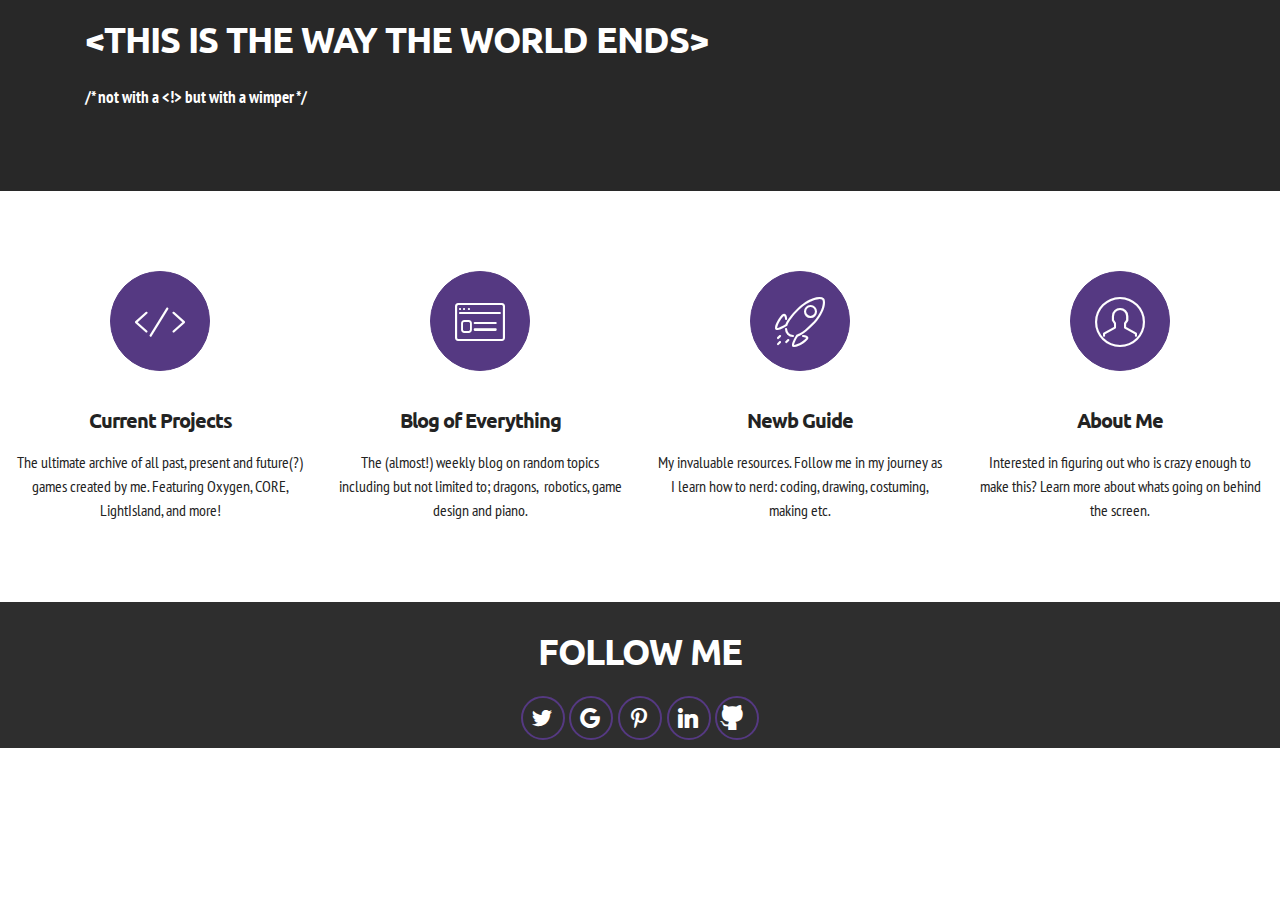
==== index.html @ 0858d1cf "create github pages" ====
<!DOCTYPE html>
<html>
<head>
  <!-- Site made with Mobirise Website Builder v3.12.1, https://mobirise.com -->
  <meta charset="UTF-8">
  <meta http-equiv="X-UA-Compatible" content="IE=edge">
  <meta name="generator" content="Mobirise v3.12.1, mobirise.com">
  <meta name="viewport" content="width=device-width, initial-scale=1">
  <link rel="shortcut icon" href="assets/images/logo.png" type="image/x-icon">
  <meta name="description" content="">
  
  <link rel="stylesheet" href="https://fonts.googleapis.com/css?family=Lora:400,700,400italic,700italic&amp;subset=latin">
  <link rel="stylesheet" href="https://fonts.googleapis.com/css?family=Montserrat:400,700">
  <link rel="stylesheet" href="https://fonts.googleapis.com/css?family=Raleway:100,100i,200,200i,300,300i,400,400i,500,500i,600,600i,700,700i,800,800i,900,900i">
  <link rel="stylesheet" href="assets/bootstrap-material-design-font/css/material.css">
  <link rel="stylesheet" href="assets/web/assets/mobirise-icons/mobirise-icons.css">
  <link rel="stylesheet" href="assets/et-line-font-plugin/style.css">
  <link rel="stylesheet" href="assets/tether/tether.min.css">
  <link rel="stylesheet" href="assets/bootstrap/css/bootstrap.min.css">
  <link rel="stylesheet" href="assets/animate.css/animate.min.css">
  <link rel="stylesheet" href="assets/socicon/css/styles.css">
  <link rel="stylesheet" href="assets/theme/css/style.css">
  <link rel="stylesheet" href="assets/mobirise/css/mbr-additional.css" type="text/css">
  
  
  
</head>
<body>
<section class="mbr-section article mbr-section__container" id="content1-w" style="background-color: rgb(40, 40, 40); padding-top: 20px; padding-bottom: 20px;">

    <div class="container">
        <div class="row">
            <div class="col-xs-12 lead"><h2>&lt;THIS IS THE WAY THE WORLD ENDS&gt;</h2><p><strong>/* not with a &lt;!&gt; but with a wimper */</strong></p></div>
        </div>
    </div>

</section>

<section class="engine"><a rel="external" href="https://mobirise.com">Mobirise Site Maker</a></section><section class="mbr-info mbr-section mbr-section-md-padding" id="msg-box2-x" style="background-color: rgb(40, 40, 40); padding-top: 30px; padding-bottom: 30px;">

    
    <div class="container">
        <div class="row">

            <div class="mbr-table-md-up">
              <div class="mbr-table-cell col-md-4">
                  
              </div>
              <div class="mbr-table-cell mbr-right-padding-md-up col-md-8 text-xs-center text-md-left">
                  
                  
              </div>
            </div>

            

        </div>
    </div>
</section>

<section class="mbr-cards mbr-section mbr-section-nopadding" id="features7-4" style="background-color: rgb(255, 255, 255);">

    

    <div class="mbr-cards-row row">
        <div class="mbr-cards-col col-xs-12 col-lg-3" style="padding-top: 80px; padding-bottom: 80px;">
            <div class="container">
                <div class="card cart-block">
                    <div class="card-img iconbox"><a href="currentprojects.html" class="mbri-code mbr-iconfont mbr-iconfont-features7" style="color: rgb(255, 255, 255);"></a></div>
                    <div class="card-block">
                        <h4 class="card-title">Current Projects</h4>
                        
                        <p class="card-text">The ultimate archive of all past, present and future(?) games created by me. Featuring Oxygen, CORE, LightIsland, and more!</p>
                        
                    </div>
                </div>
            </div>
        </div>
        <div class="mbr-cards-col col-xs-12 col-lg-3" style="padding-top: 80px; padding-bottom: 80px;">
            <div class="container">
                <div class="card cart-block">
                    <div class="card-img iconbox"><a href="blog.html" class="mbri-sites mbr-iconfont mbr-iconfont-features7" style="color: rgb(255, 255, 255);"></a></div>
                    <div class="card-block">
                        <h4 class="card-title">Blog of Everything</h4>
                        
                        <p class="card-text">The (almost!) weekly blog on random topics including but not limited to; dragons, &nbsp;robotics, game design and piano.</p>
                        
                    </div>
                </div>
          </div>
        </div>
        <div class="mbr-cards-col col-xs-12 col-lg-3" style="padding-top: 80px; padding-bottom: 80px;">
            <div class="container">
                <div class="card cart-block">
                    <div class="card-img iconbox"><a href="newbguide.html" class="mbri-rocket mbr-iconfont mbr-iconfont-features7" style="color: rgb(255, 255, 255);"></a></div>
                    <div class="card-block">
                        <h4 class="card-title">Newb Guide</h4>
                        
                        <p class="card-text">My invaluable resources. Follow me in my journey as I learn how to nerd: coding, drawing, costuming, making etc.</p>
                        
                    </div>
                </div>
            </div>
        </div>
        <div class="mbr-cards-col col-xs-12 col-lg-3" style="padding-top: 80px; padding-bottom: 80px;">
            <div class="container">
                <div class="card cart-block">
                    <div class="card-img iconbox"><a href="about.html" class="mbri-user mbr-iconfont mbr-iconfont-features7" style="color: rgb(255, 255, 255);"></a></div>
                    <div class="card-block">
                        <h4 class="card-title">About Me</h4>
                        
                        <p class="card-text">Interested in figuring out who is crazy enough to make this? Learn more about whats going on behind the screen.</p>
                        
                    </div>
                </div>
            </div>
        </div>
        
        
    </div>
</section>

<section class="mbr-section mbr-section-md-padding" id="social-buttons4-5" style="background-color: rgb(46, 46, 46); padding-top: 30px; padding-bottom: 0px;">
    
    <div class="container">
        <div class="row">
            <div class="col-md-8 col-md-offset-2 text-xs-center">
                <h3 class="mbr-section-title display-2">FOLLOW ME</h3>
                <div><a class="btn btn-social" title="Twitter" target="_blank" href="https://twitter.com/KaiN_DY"><i class="socicon socicon-twitter"></i></a>  <a class="btn btn-social" title="Google+" target="_blank" href="https://plus.google.com/u/0/+Mobirise/posts"><i class="socicon socicon-google"></i></a>   <a class="btn btn-social" title="Pinterest" target="_blank" href="https://www.pinterest.com/kainyame/"><i class="socicon socicon-pinterest"></i></a>  <a class="btn btn-social" title="LinkedIn" target="_blank" href="https://www.linkedin.com/in/mobirise"><i class="socicon socicon-linkedin"></i></a>  <a class="btn btn-social" title="Odnoklassniki" target="_blank" href="https://github.com/KaiNyame"><span class="socicon socicon-github mbr-iconfont mbr-iconfont-btn" style="font-size: 25px;"></span></a> </div>
            </div>
        </div>
    </div>
</section>


  <script src="assets/web/assets/jquery/jquery.min.js"></script>
  <script src="assets/tether/tether.min.js"></script>
  <script src="assets/bootstrap/js/bootstrap.min.js"></script>
  <script src="assets/smooth-scroll/smooth-scroll.js"></script>
  <script src="assets/viewport-checker/jquery.viewportchecker.js"></script>
  <script src="assets/theme/js/script.js"></script>
  
  
  <input name="animation" type="hidden">
   <div id="scrollToTop" class="scrollToTop mbr-arrow-up"><a style="text-align: center;"><i class="mbr-arrow-up-icon"></i></a></div>
  </body>
</html>
---- assets/bootstrap-material-design-font/css/material.css ----
@font-face {
  font-family: 'Material-Design-Icons';
  src: url('../fonts/Material-Design-Icons.eot?3ocs8m');
  src: url('../fonts/Material-Design-Icons.eot?#iefix3ocs8m') format('embedded-opentype'), url('../fonts/Material-Design-Icons.woff?3ocs8m') format('woff'), url('../fonts/Material-Design-Icons.ttf?3ocs8m') format('truetype'), url('../fonts/Material-Design-Icons.svg?3ocs8m#Material-Design-Icons') format('svg');
  font-weight: normal;
  font-style: normal;
}
[class^="mdi-"],
[class*="mdi-"] {
  speak: none;
  display: inline-block;
  font-style: normal;
  font-variant:normal;
  font-weight:normal;
  /*font-size:24px;*/
  line-height:1;
  font-family:'Material-Design-Icons' !important;
  text-rendering: auto;
  
  -webkit-font-smoothing: antialiased;
  -moz-osx-font-smoothing: grayscale;
  -webkit-transform: translate(0, 0);
      -ms-transform: translate(0, 0);
          transform: translate(0, 0);
}
[class^="mdi-"]:before,
[class*="mdi-"]:before {
  display: inline-block;
  speak: none;
  text-decoration: inherit;
}
[class^="mdi-"].pull-left,
[class*="mdi-"].pull-left {
  margin-right: .3em;
}
[class^="mdi-"].pull-right,
[class*="mdi-"].pull-right {
  margin-left: .3em;
}
[class^="mdi-"].mdi-lg:before,
[class*="mdi-"].mdi-lg:before,
[class^="mdi-"].mdi-lg:after,
[class*="mdi-"].mdi-lg:after {
  font-size: 1.33333333em;
  line-height: 0.75em;
  vertical-align: -15%;
}
[class^="mdi-"].mdi-2x:before,
[class*="mdi-"].mdi-2x:before,
[class^="mdi-"].mdi-2x:after,
[class*="mdi-"].mdi-2x:after {
  font-size: 2em;
}
[class^="mdi-"].mdi-3x:before,
[class*="mdi-"].mdi-3x:before,
[class^="mdi-"].mdi-3x:after,
[class*="mdi-"].mdi-3x:after {
  font-size: 3em;
}
[class^="mdi-"].mdi-4x:before,
[class*="mdi-"].mdi-4x:before,
[class^="mdi-"].mdi-4x:after,
[class*="mdi-"].mdi-4x:after {
  font-size: 4em;
}
[class^="mdi-"].mdi-5x:before,
[class*="mdi-"].mdi-5x:before,
[class^="mdi-"].mdi-5x:after,
[class*="mdi-"].mdi-5x:after {
  font-size: 5em;
}
[class^="mdi-device-signal-cellular-"]:after,
[class^="mdi-device-battery-"]:after,
[class^="mdi-device-battery-charging-"]:after,
[class^="mdi-device-signal-cellular-connected-no-internet-"]:after,
[class^="mdi-device-signal-wifi-"]:after,
[class^="mdi-device-signal-wifi-statusbar-not-connected"]:after,
.mdi-device-network-wifi:after {
  opacity: .3;
  position: absolute;
  left: 0;
  top: 0;
  z-index: 1;
  display: inline-block;
  speak: none;
  text-decoration: inherit;
}
[class^="mdi-device-signal-cellular-"]:after {
  content: "\e758";
}
[class^="mdi-device-battery-"]:after {
  content: "\e735";
}
[class^="mdi-device-battery-charging-"]:after {
  content: "\e733";
}
[class^="mdi-device-signal-cellular-connected-no-internet-"]:after {
  content: "\e75d";
}
[class^="mdi-device-signal-wifi-"]:after,
.mdi-device-network-wifi:after {
  content: "\e765";
}
[class^="mdi-device-signal-wifi-statusbasr-not-connected"]:after {
  content: "\e8f7";
}
.mdi-device-signal-cellular-off:after,
.mdi-device-signal-cellular-null:after,
.mdi-device-signal-cellular-no-sim:after,
.mdi-device-signal-wifi-off:after,
.mdi-device-signal-wifi-4-bar:after,
.mdi-device-signal-cellular-4-bar:after,
.mdi-device-battery-alert:after,
.mdi-device-signal-cellular-connected-no-internet-4-bar:after,
.mdi-device-battery-std:after,
.mdi-device-battery-full .mdi-device-battery-unknown:after {
  content: "";
}
.mdi-fw {
  width: 1.28571429em;
  text-align: center;
}
.mdi-ul {
  padding-left: 0;
  margin-left: 2.14285714em;
  list-style-type: none;
}
.mdi-ul > li {
  position: relative;
}
.mdi-li {
  position: absolute;
  left: -2.14285714em;
  width: 2.14285714em;
  top: 0.14285714em;
  text-align: center;
}
.mdi-li.mdi-lg {
  left: -1.85714286em;
}
.mdi-border {
  padding: .2em .25em .15em;
  border: solid 0.08em #eeeeee;
  border-radius: .1em;
}
.mdi-spin {
  -webkit-animation: mdi-spin 2s infinite linear;
  animation: mdi-spin 2s infinite linear;
  -webkit-transform-origin: 50% 50%;
  -ms-transform-origin: 50% 50%;
      transform-origin: 50% 50%;
}
.mdi-pulse {
  -webkit-animation: mdi-spin 1s steps(8) infinite;
  animation: mdi-spin 1s steps(8) infinite;
  -webkit-transform-origin: 50% 50%;
  -ms-transform-origin: 50% 50%;
      transform-origin: 50% 50%;
}
@-webkit-keyframes mdi-spin {
  0% {
    -webkit-transform: rotate(0deg);
    transform: rotate(0deg);
  }
  100% {
    -webkit-transform: rotate(359deg);
    transform: rotate(359deg);
  }
}
@keyframes mdi-spin {
  0% {
    -webkit-transform: rotate(0deg);
    transform: rotate(0deg);
  }
  100% {
    -webkit-transform: rotate(359deg);
    transform: rotate(359deg);
  }
}
.mdi-rotate-90 {
  filter: progid:DXImageTransform.Microsoft.BasicImage(rotation=1);
  -webkit-transform: rotate(90deg);
  -ms-transform: rotate(90deg);
  transform: rotate(90deg);
}
.mdi-rotate-180 {
  filter: progid:DXImageTransform.Microsoft.BasicImage(rotation=2);
  -webkit-transform: rotate(180deg);
  -ms-transform: rotate(180deg);
  transform: rotate(180deg);
}
.mdi-rotate-270 {
  filter: progid:DXImageTransform.Microsoft.BasicImage(rotation=3);
  -webkit-transform: rotate(270deg);
  -ms-transform: rotate(270deg);
  transform: rotate(270deg);
}
.mdi-flip-horizontal {
  filter: progid:DXImageTransform.Microsoft.BasicImage(rotation=0, mirror=1);
  -webkit-transform: scale(-1, 1);
  -ms-transform: scale(-1, 1);
  transform: scale(-1, 1);
}
.mdi-flip-vertical {
  filter: progid:DXImageTransform.Microsoft.BasicImage(rotation=2, mirror=1);
  -webkit-transform: scale(1, -1);
  -ms-transform: scale(1, -1);
  transform: scale(1, -1);
}
:root .mdi-rotate-90,
:root .mdi-rotate-180,
:root .mdi-rotate-270,
:root .mdi-flip-horizontal,
:root .mdi-flip-vertical {
  -webkit-filter: none;
          filter: none;
}
.mdi-stack {
  position: relative;
  display: inline-block;
  width: 2em;
  height: 2em;
  line-height: 2em;
  vertical-align: middle;
}
.mdi-stack-1x,
.mdi-stack-2x {
  position: absolute;
  left: 0;
  width: 100%;
  text-align: center;
}
.mdi-stack-1x {
  line-height: inherit;
}
.mdi-stack-2x {
  font-size: 2em;
}
.mdi-inverse {
  color: #ffffff;
}
/* Start Icons */
.mdi-action-3d-rotation:before {
  content: "\e600";
}
.mdi-action-accessibility:before {
  content: "\e601";
}
.mdi-action-account-balance-wallet:before {
  content: "\e602";
}
.mdi-action-account-balance:before {
  content: "\e603";
}
.mdi-action-account-box:before {
  content: "\e604";
}
.mdi-action-account-child:before {
  content: "\e605";
}
.mdi-action-account-circle:before {
  content: "\e606";
}
.mdi-action-add-shopping-cart:before {
  content: "\e607";
}
.mdi-action-alarm-add:before {
  content: "\e608";
}
.mdi-action-alarm-off:before {
  content: "\e609";
}
.mdi-action-alarm-on:before {
  content: "\e60a";
}
.mdi-action-alarm:before {
  content: "\e60b";
}
.mdi-action-android:before {
  content: "\e60c";
}
.mdi-action-announcement:before {
  content: "\e60d";
}
.mdi-action-aspect-ratio:before {
  content: "\e60e";
}
.mdi-action-assessment:before {
  content: "\e60f";
}
.mdi-action-assignment-ind:before {
  content: "\e610";
}
.mdi-action-assignment-late:before {
  content: "\e611";
}
.mdi-action-assignment-return:before {
  content: "\e612";
}
.mdi-action-assignment-returned:before {
  content: "\e613";
}
.mdi-action-assignment-turned-in:before {
  content: "\e614";
}
.mdi-action-assignment:before {
  content: "\e615";
}
.mdi-action-autorenew:before {
  content: "\e616";
}
.mdi-action-backup:before {
  content: "\e617";
}
.mdi-action-book:before {
  content: "\e618";
}
.mdi-action-bookmark-outline:before {
  content: "\e619";
}
.mdi-action-bookmark:before {
  content: "\e61a";
}
.mdi-action-bug-report:before {
  content: "\e61b";
}
.mdi-action-cached:before {
  content: "\e61c";
}
.mdi-action-check-circle:before {
  content: "\e61d";
}
.mdi-action-class:before {
  content: "\e61e";
}
.mdi-action-credit-card:before {
  content: "\e61f";
}
.mdi-action-dashboard:before {
  content: "\e620";
}
.mdi-action-delete:before {
  content: "\e621";
}
.mdi-action-description:before {
  content: "\e622";
}
.mdi-action-dns:before {
  content: "\e623";
}
.mdi-action-done-all:before {
  content: "\e624";
}
.mdi-action-done:before {
  content: "\e625";
}
.mdi-action-event:before {
  content: "\e626";
}
.mdi-action-exit-to-app:before {
  content: "\e627";
}
.mdi-action-explore:before {
  content: "\e628";
}
.mdi-action-extension:before {
  content: "\e629";
}
.mdi-action-face-unlock:before {
  content: "\e62a";
}
.mdi-action-favorite-outline:before {
  content: "\e62b";
}
.mdi-action-favorite:before {
  content: "\e62c";
}
.mdi-action-find-in-page:before {
  content: "\e62d";
}
.mdi-action-find-replace:before {
  content: "\e62e";
}
.mdi-action-flip-to-back:before {
  content: "\e62f";
}
.mdi-action-flip-to-front:before {
  content: "\e630";
}
.mdi-action-get-app:before {
  content: "\e631";
}
.mdi-action-grade:before {
  content: "\e632";
}
.mdi-action-group-work:before {
  content: "\e633";
}
.mdi-action-help:before {
  content: "\e634";
}
.mdi-action-highlight-remove:before {
  content: "\e635";
}
.mdi-action-history:before {
  content: "\e636";
}
.mdi-action-home:before {
  content: "\e637";
}
.mdi-action-https:before {
  content: "\e638";
}
.mdi-action-info-outline:before {
  content: "\e639";
}
.mdi-action-info:before {
  content: "\e63a";
}
.mdi-action-input:before {
  content: "\e63b";
}
.mdi-action-invert-colors:before {
  content: "\e63c";
}
.mdi-action-label-outline:before {
  content: "\e63d";
}
.mdi-action-label:before {
  content: "\e63e";
}
.mdi-action-language:before {
  content: "\e63f";
}
.mdi-action-launch:before {
  content: "\e640";
}
.mdi-action-list:before {
  content: "\e641";
}
.mdi-action-lock-open:before {
  content: "\e642";
}
.mdi-action-lock-outline:before {
  content: "\e643";
}
.mdi-action-lock:before {
  content: "\e644";
}
.mdi-action-loyalty:before {
  content: "\e645";
}
.mdi-action-markunread-mailbox:before {
  content: "\e646";
}
.mdi-action-note-add:before {
  content: "\e647";
}
.mdi-action-open-in-browser:before {
  content: "\e648";
}
.mdi-action-open-in-new:before {
  content: "\e649";
}
.mdi-action-open-with:before {
  content: "\e64a";
}
.mdi-action-pageview:before {
  content: "\e64b";
}
.mdi-action-payment:before {
  content: "\e64c";
}
.mdi-action-perm-camera-mic:before {
  content: "\e64d";
}
.mdi-action-perm-contact-cal:before {
  content: "\e64e";
}
.mdi-action-perm-data-setting:before {
  content: "\e64f";
}
.mdi-action-perm-device-info:before {
  content: "\e650";
}
.mdi-action-perm-identity:before {
  content: "\e651";
}
.mdi-action-perm-media:before {
  content: "\e652";
}
.mdi-action-perm-phone-msg:before {
  content: "\e653";
}
.mdi-action-perm-scan-wifi:before {
  content: "\e654";
}
.mdi-action-picture-in-picture:before {
  content: "\e655";
}
.mdi-action-polymer:before {
  content: "\e656";
}
.mdi-action-print:before {
  content: "\e657";
}
.mdi-action-query-builder:before {
  content: "\e658";
}
.mdi-action-question-answer:before {
  content: "\e659";
}
.mdi-action-receipt:before {
  content: "\e65a";
}
.mdi-action-redeem:before {
  content: "\e65b";
}
.mdi-action-reorder:before {
  content: "\e65c";
}
.mdi-action-report-problem:before {
  content: "\e65d";
}
.mdi-action-restore:before {
  content: "\e65e";
}
.mdi-action-room:before {
  content: "\e65f";
}
.mdi-action-schedule:before {
  content: "\e660";
}
.mdi-action-search:before {
  content: "\e661";
}
.mdi-action-settings-applications:before {
  content: "\e662";
}
.mdi-action-settings-backup-restore:before {
  content: "\e663";
}
.mdi-action-settings-bluetooth:before {
  content: "\e664";
}
.mdi-action-settings-cell:before {
  content: "\e665";
}
.mdi-action-settings-display:before {
  content: "\e666";
}
.mdi-action-settings-ethernet:before {
  content: "\e667";
}
.mdi-action-settings-input-antenna:before {
  content: "\e668";
}
.mdi-action-settings-input-component:before {
  content: "\e669";
}
.mdi-action-settings-input-composite:before {
  content: "\e66a";
}
.mdi-action-settings-input-hdmi:before {
  content: "\e66b";
}
.mdi-action-settings-input-svideo:before {
  content: "\e66c";
}
.mdi-action-settings-overscan:before {
  content: "\e66d";
}
.mdi-action-settings-phone:before {
  content: "\e66e";
}
.mdi-action-settings-power:before {
  content: "\e66f";
}
.mdi-action-settings-remote:before {
  content: "\e670";
}
.mdi-action-settings-voice:before {
  content: "\e671";
}
.mdi-action-settings:before {
  content: "\e672";
}
.mdi-action-shop-two:before {
  content: "\e673";
}
.mdi-action-shop:before {
  content: "\e674";
}
.mdi-action-shopping-basket:before {
  content: "\e675";
}
.mdi-action-shopping-cart:before {
  content: "\e676";
}
.mdi-action-speaker-notes:before {
  content: "\e677";
}
.mdi-action-spellcheck:before {
  content: "\e678";
}
.mdi-action-star-rate:before {
  content: "\e679";
}
.mdi-action-stars:before {
  content: "\e67a";
}
.mdi-action-store:before {
  content: "\e67b";
}
.mdi-action-subject:before {
  content: "\e67c";
}
.mdi-action-supervisor-account:before {
  content: "\e67d";
}
.mdi-action-swap-horiz:before {
  content: "\e67e";
}
.mdi-action-swap-vert-circle:before {
  content: "\e67f";
}
.mdi-action-swap-vert:before {
  content: "\e680";
}
.mdi-action-system-update-tv:before {
  content: "\e681";
}
.mdi-action-tab-unselected:before {
  content: "\e682";
}
.mdi-action-tab:before {
  content: "\e683";
}
.mdi-action-theaters:before {
  content: "\e684";
}
.mdi-action-thumb-down:before {
  content: "\e685";
}
.mdi-action-thumb-up:before {
  content: "\e686";
}
.mdi-action-thumbs-up-down:before {
  content: "\e687";
}
.mdi-action-toc:before {
  content: "\e688";
}
.mdi-action-today:before {
  content: "\e689";
}
.mdi-action-track-changes:before {
  content: "\e68a";
}
.mdi-action-translate:before {
  content: "\e68b";
}
.mdi-action-trending-down:before {
  content: "\e68c";
}
.mdi-action-trending-neutral:before {
  content: "\e68d";
}
.mdi-action-trending-up:before {
  content: "\e68e";
}
.mdi-action-turned-in-not:before {
  content: "\e68f";
}
.mdi-action-turned-in:before {
  content: "\e690";
}
.mdi-action-verified-user:before {
  content: "\e691";
}
.mdi-action-view-agenda:before {
  content: "\e692";
}
.mdi-action-view-array:before {
  content: "\e693";
}
.mdi-action-view-carousel:before {
  content: "\e694";
}
.mdi-action-view-column:before {
  content: "\e695";
}
.mdi-action-view-day:before {
  content: "\e696";
}
.mdi-action-view-headline:before {
  content: "\e697";
}
.mdi-action-view-list:before {
  content: "\e698";
}
.mdi-action-view-module:before {
  content: "\e699";
}
.mdi-action-view-quilt:before {
  content: "\e69a";
}
.mdi-action-view-stream:before {
  content: "\e69b";
}
.mdi-action-view-week:before {
  content: "\e69c";
}
.mdi-action-visibility-off:before {
  content: "\e69d";
}
.mdi-action-visibility:before {
  content: "\e69e";
}
.mdi-action-wallet-giftcard:before {
  content: "\e69f";
}
.mdi-action-wallet-membership:before {
  content: "\e6a0";
}
.mdi-action-wallet-travel:before {
  content: "\e6a1";
}
.mdi-action-work:before {
  content: "\e6a2";
}
.mdi-alert-error:before {
  content: "\e6a3";
}
.mdi-alert-warning:before {
  content: "\e6a4";
}
.mdi-av-album:before {
  content: "\e6a5";
}
.mdi-av-closed-caption:before {
  content: "\e6a6";
}
.mdi-av-equalizer:before {
  content: "\e6a7";
}
.mdi-av-explicit:before {
  content: "\e6a8";
}
.mdi-av-fast-forward:before {
  content: "\e6a9";
}
.mdi-av-fast-rewind:before {
  content: "\e6aa";
}
.mdi-av-games:before {
  content: "\e6ab";
}
.mdi-av-hearing:before {
  content: "\e6ac";
}
.mdi-av-high-quality:before {
  content: "\e6ad";
}
.mdi-av-loop:before {
  content: "\e6ae";
}
.mdi-av-mic-none:before {
  content: "\e6af";
}
.mdi-av-mic-off:before {
  content: "\e6b0";
}
.mdi-av-mic:before {
  content: "\e6b1";
}
.mdi-av-movie:before {
  content: "\e6b2";
}
.mdi-av-my-library-add:before {
  content: "\e6b3";
}
.mdi-av-my-library-books:before {
  content: "\e6b4";
}
.mdi-av-my-library-music:before {
  content: "\e6b5";
}
.mdi-av-new-releases:before {
  content: "\e6b6";
}
.mdi-av-not-interested:before {
  content: "\e6b7";
}
.mdi-av-pause-circle-fill:before {
  content: "\e6b8";
}
.mdi-av-pause-circle-outline:before {
  content: "\e6b9";
}
.mdi-av-pause:before {
  content: "\e6ba";
}
.mdi-av-play-arrow:before {
  content: "\e6bb";
}
.mdi-av-play-circle-fill:before {
  content: "\e6bc";
}
.mdi-av-play-circle-outline:before {
  content: "\e6bd";
}
.mdi-av-play-shopping-bag:before {
  content: "\e6be";
}
.mdi-av-playlist-add:before {
  content: "\e6bf";
}
.mdi-av-queue-music:before {
  content: "\e6c0";
}
.mdi-av-queue:before {
  content: "\e6c1";
}
.mdi-av-radio:before {
  content: "\e6c2";
}
.mdi-av-recent-actors:before {
  content: "\e6c3";
}
.mdi-av-repeat-one:before {
  content: "\e6c4";
}
.mdi-av-repeat:before {
  content: "\e6c5";
}
.mdi-av-replay:before {
  content: "\e6c6";
}
.mdi-av-shuffle:before {
  content: "\e6c7";
}
.mdi-av-skip-next:before {
  content: "\e6c8";
}
.mdi-av-skip-previous:before {
  content: "\e6c9";
}
.mdi-av-snooze:before {
  content: "\e6ca";
}
.mdi-av-stop:before {
  content: "\e6cb";
}
.mdi-av-subtitles:before {
  content: "\e6cc";
}
.mdi-av-surround-sound:before {
  content: "\e6cd";
}
.mdi-av-timer:before {
  content: "\e6ce";
}
.mdi-av-video-collection:before {
  content: "\e6cf";
}
.mdi-av-videocam-off:before {
  content: "\e6d0";
}
.mdi-av-videocam:before {
  content: "\e6d1";
}
.mdi-av-volume-down:before {
  content: "\e6d2";
}
.mdi-av-volume-mute:before {
  content: "\e6d3";
}
.mdi-av-volume-off:before {
  content: "\e6d4";
}
.mdi-av-volume-up:before {
  content: "\e6d5";
}
.mdi-av-web:before {
  content: "\e6d6";
}
.mdi-communication-business:before {
  content: "\e6d7";
}
.mdi-communication-call-end:before {
  content: "\e6d8";
}
.mdi-communication-call-made:before {
  content: "\e6d9";
}
.mdi-communication-call-merge:before {
  content: "\e6da";
}
.mdi-communication-call-missed:before {
  content: "\e6db";
}
.mdi-communication-call-received:before {
  content: "\e6dc";
}
.mdi-communication-call-split:before {
  content: "\e6dd";
}
.mdi-communication-call:before {
  content: "\e6de";
}
.mdi-communication-chat:before {
  content: "\e6df";
}
.mdi-communication-clear-all:before {
  content: "\e6e0";
}
.mdi-communication-comment:before {
  content: "\e6e1";
}
.mdi-communication-contacts:before {
  content: "\e6e2";
}
.mdi-communication-dialer-sip:before {
  content: "\e6e3";
}
.mdi-communication-dialpad:before {
  content: "\e6e4";
}
.mdi-communication-dnd-on:before {
  content: "\e6e5";
}
.mdi-communication-email:before {
  content: "\e6e6";
}
.mdi-communication-forum:before {
  content: "\e6e7";
}
.mdi-communication-import-export:before {
  content: "\e6e8";
}
.mdi-communication-invert-colors-off:before {
  content: "\e6e9";
}
.mdi-communication-invert-colors-on:before {
  content: "\e6ea";
}
.mdi-communication-live-help:before {
  content: "\e6eb";
}
.mdi-communication-location-off:before {
  content: "\e6ec";
}
.mdi-communication-location-on:before {
  content: "\e6ed";
}
.mdi-communication-message:before {
  content: "\e6ee";
}
.mdi-communication-messenger:before {
  content: "\e6ef";
}
.mdi-communication-no-sim:before {
  content: "\e6f0";
}
.mdi-communication-phone:before {
  content: "\e6f1";
}
.mdi-communication-portable-wifi-off:before {
  content: "\e6f2";
}
.mdi-communication-quick-contacts-dialer:before {
  content: "\e6f3";
}
.mdi-communication-quick-contacts-mail:before {
  content: "\e6f4";
}
.mdi-communication-ring-volume:before {
  content: "\e6f5";
}
.mdi-communication-stay-current-landscape:before {
  content: "\e6f6";
}
.mdi-communication-stay-current-portrait:before {
  content: "\e6f7";
}
.mdi-communication-stay-primary-landscape:before {
  content: "\e6f8";
}
.mdi-communication-stay-primary-portrait:before {
  content: "\e6f9";
}
.mdi-communication-swap-calls:before {
  content: "\e6fa";
}
.mdi-communication-textsms:before {
  content: "\e6fb";
}
.mdi-communication-voicemail:before {
  content: "\e6fc";
}
.mdi-communication-vpn-key:before {
  content: "\e6fd";
}
.mdi-content-add-box:before {
  content: "\e6fe";
}
.mdi-content-add-circle-outline:before {
  content: "\e6ff";
}
.mdi-content-add-circle:before {
  content: "\e700";
}
.mdi-content-add:before {
  content: "\e701";
}
.mdi-content-archive:before {
  content: "\e702";
}
.mdi-content-backspace:before {
  content: "\e703";
}
.mdi-content-block:before {
  content: "\e704";
}
.mdi-content-clear:before {
  content: "\e705";
}
.mdi-content-content-copy:before {
  content: "\e706";
}
.mdi-content-content-cut:before {
  content: "\e707";
}
.mdi-content-content-paste:before {
  content: "\e708";
}
.mdi-content-create:before {
  content: "\e709";
}
.mdi-content-drafts:before {
  content: "\e70a";
}
.mdi-content-filter-list:before {
  content: "\e70b";
}
.mdi-content-flag:before {
  content: "\e70c";
}
.mdi-content-forward:before {
  content: "\e70d";
}
.mdi-content-gesture:before {
  content: "\e70e";
}
.mdi-content-inbox:before {
  content: "\e70f";
}
.mdi-content-link:before {
  content: "\e710";
}
.mdi-content-mail:before {
  content: "\e711";
}
.mdi-content-markunread:before {
  content: "\e712";
}
.mdi-content-redo:before {
  content: "\e713";
}
.mdi-content-remove-circle-outline:before {
  content: "\e714";
}
.mdi-content-remove-circle:before {
  content: "\e715";
}
.mdi-content-remove:before {
  content: "\e716";
}
.mdi-content-reply-all:before {
  content: "\e717";
}
.mdi-content-reply:before {
  content: "\e718";
}
.mdi-content-report:before {
  content: "\e719";
}
.mdi-content-save:before {
  content: "\e71a";
}
.mdi-content-select-all:before {
  content: "\e71b";
}
.mdi-content-send:before {
  content: "\e71c";
}
.mdi-content-sort:before {
  content: "\e71d";
}
.mdi-content-text-format:before {
  content: "\e71e";
}
.mdi-content-undo:before {
  content: "\e71f";
}
.mdi-editor-attach-file:before {
  content: "\e776";
}
.mdi-editor-attach-money:before {
  content: "\e777";
}
.mdi-editor-border-all:before {
  content: "\e778";
}
.mdi-editor-border-bottom:before {
  content: "\e779";
}
.mdi-editor-border-clear:before {
  content: "\e77a";
}
.mdi-editor-border-color:before {
  content: "\e77b";
}
.mdi-editor-border-horizontal:before {
  content: "\e77c";
}
.mdi-editor-border-inner:before {
  content: "\e77d";
}
.mdi-editor-border-left:before {
  content: "\e77e";
}
.mdi-editor-border-outer:before {
  content: "\e77f";
}
.mdi-editor-border-right:before {
  content: "\e780";
}
.mdi-editor-border-style:before {
  content: "\e781";
}
.mdi-editor-border-top:before {
  content: "\e782";
}
.mdi-editor-border-vertical:before {
  content: "\e783";
}
.mdi-editor-format-align-center:before {
  content: "\e784";
}
.mdi-editor-format-align-justify:before {
  content: "\e785";
}
.mdi-editor-format-align-left:before {
  content: "\e786";
}
.mdi-editor-format-align-right:before {
  content: "\e787";
}
.mdi-editor-format-bold:before {
  content: "\e788";
}
.mdi-editor-format-clear:before {
  content: "\e789";
}
.mdi-editor-format-color-fill:before {
  content: "\e78a";
}
.mdi-editor-format-color-reset:before {
  content: "\e78b";
}
.mdi-editor-format-color-text:before {
  content: "\e78c";
}
.mdi-editor-format-indent-decrease:before {
  content: "\e78d";
}
.mdi-editor-format-indent-increase:before {
  content: "\e78e";
}
.mdi-editor-format-italic:before {
  content: "\e78f";
}
.mdi-editor-format-line-spacing:before {
  content: "\e790";
}
.mdi-editor-format-list-bulleted:before {
  content: "\e791";
}
.mdi-editor-format-list-numbered:before {
  content: "\e792";
}
.mdi-editor-format-paint:before {
  content: "\e793";
}
.mdi-editor-format-quote:before {
  content: "\e794";
}
.mdi-editor-format-size:before {
  content: "\e795";
}
.mdi-editor-format-strikethrough:before {
  content: "\e796";
}
.mdi-editor-format-textdirection-l-to-r:before {
  content: "\e797";
}
.mdi-editor-format-textdirection-r-to-l:before {
  content: "\e798";
}
.mdi-editor-format-underline:before {
  content: "\e799";
}
.mdi-editor-functions:before {
  content: "\e79a";
}
.mdi-editor-insert-chart:before {
  content: "\e79b";
}
.mdi-editor-insert-comment:before {
  content: "\e79c";
}
.mdi-editor-insert-drive-file:before {
  content: "\e79d";
}
.mdi-editor-insert-emoticon:before {
  content: "\e79e";
}
.mdi-editor-insert-invitation:before {
  content: "\e79f";
}
.mdi-editor-insert-link:before {
  content: "\e7a0";
}
.mdi-editor-insert-photo:before {
  content: "\e7a1";
}
.mdi-editor-merge-type:before {
  content: "\e7a2";
}
.mdi-editor-mode-comment:before {
  content: "\e7a3";
}
.mdi-editor-mode-edit:before {
  content: "\e7a4";
}
.mdi-editor-publish:before {
  content: "\e7a5";
}
.mdi-editor-vertical-align-bottom:before {
  content: "\e7a6";
}
.mdi-editor-vertical-align-center:before {
  content: "\e7a7";
}
.mdi-editor-vertical-align-top:before {
  content: "\e7a8";
}
.mdi-editor-wrap-text:before {
  content: "\e7a9";
}
.mdi-file-attachment:before {
  content: "\e7aa";
}
.mdi-file-cloud-circle:before {
  content: "\e7ab";
}
.mdi-file-cloud-done:before {
  content: "\e7ac";
}
.mdi-file-cloud-download:before {
  content: "\e7ad";
}
.mdi-file-cloud-off:before {
  content: "\e7ae";
}
.mdi-file-cloud-queue:before {
  content: "\e7af";
}
.mdi-file-cloud-upload:before {
  content: "\e7b0";
}
.mdi-file-cloud:before {
  content: "\e7b1";
}
.mdi-file-file-download:before {
  content: "\e7b2";
}
.mdi-file-file-upload:before {
  content: "\e7b3";
}
.mdi-file-folder-open:before {
  content: "\e7b4";
}
.mdi-file-folder-shared:before {
  content: "\e7b5";
}
.mdi-file-folder:before {
  content: "\e7b6";
}
.mdi-device-access-alarm:before {
  content: "\e720";
}
.mdi-device-access-alarms:before {
  content: "\e721";
}
.mdi-device-access-time:before {
  content: "\e722";
}
.mdi-device-add-alarm:before {
  content: "\e723";
}
.mdi-device-airplanemode-off:before {
  content: "\e724";
}
.mdi-device-airplanemode-on:before {
  content: "\e725";
}
.mdi-device-battery-20:before {
  content: "\e726";
}
.mdi-device-battery-30:before {
  content: "\e727";
}
.mdi-device-battery-50:before {
  content: "\e728";
}
.mdi-device-battery-60:before {
  content: "\e729";
}
.mdi-device-battery-80:before {
  content: "\e72a";
}
.mdi-device-battery-90:before {
  content: "\e72b";
}
.mdi-device-battery-alert:before {
  content: "\e72c";
}
.mdi-device-battery-charging-20:before {
  content: "\e72d";
}
.mdi-device-battery-charging-30:before {
  content: "\e72e";
}
.mdi-device-battery-charging-50:before {
  content: "\e72f";
}
.mdi-device-battery-charging-60:before {
  content: "\e730";
}
.mdi-device-battery-charging-80:before {
  content: "\e731";
}
.mdi-device-battery-charging-90:before {
  content: "\e732";
}
.mdi-device-battery-charging-full:before {
  content: "\e733";
}
.mdi-device-battery-full:before {
  content: "\e734";
}
.mdi-device-battery-std:before {
  content: "\e735";
}
.mdi-device-battery-unknown:before {
  content: "\e736";
}
.mdi-device-bluetooth-connected:before {
  content: "\e737";
}
.mdi-device-bluetooth-disabled:before {
  content: "\e738";
}
.mdi-device-bluetooth-searching:before {
  content: "\e739";
}
.mdi-device-bluetooth:before {
  content: "\e73a";
}
.mdi-device-brightness-auto:before {
  content: "\e73b";
}
.mdi-device-brightness-high:before {
  content: "\e73c";
}
.mdi-device-brightness-low:before {
  content: "\e73d";
}
.mdi-device-brightness-medium:before {
  content: "\e73e";
}
.mdi-device-data-usage:before {
  content: "\e73f";
}
.mdi-device-developer-mode:before {
  content: "\e740";
}
.mdi-device-devices:before {
  content: "\e741";
}
.mdi-device-dvr:before {
  content: "\e742";
}
.mdi-device-gps-fixed:before {
  content: "\e743";
}
.mdi-device-gps-not-fixed:before {
  content: "\e744";
}
.mdi-device-gps-off:before {
  content: "\e745";
}
.mdi-device-location-disabled:before {
  content: "\e746";
}
.mdi-device-location-searching:before {
  content: "\e747";
}
.mdi-device-multitrack-audio:before {
  content: "\e748";
}
.mdi-device-network-cell:before {
  content: "\e749";
}
.mdi-device-network-wifi:before {
  content: "\e74a";
}
.mdi-device-nfc:before {
  content: "\e74b";
}
.mdi-device-now-wallpaper:before {
  content: "\e74c";
}
.mdi-device-now-widgets:before {
  content: "\e74d";
}
.mdi-device-screen-lock-landscape:before {
  content: "\e74e";
}
.mdi-device-screen-lock-portrait:before {
  content: "\e74f";
}
.mdi-device-screen-lock-rotation:before {
  content: "\e750";
}
.mdi-device-screen-rotation:before {
  content: "\e751";
}
.mdi-device-sd-storage:before {
  content: "\e752";
}
.mdi-device-settings-system-daydream:before {
  content: "\e753";
}
.mdi-device-signal-cellular-0-bar:before {
  content: "\e754";
}
.mdi-device-signal-cellular-1-bar:before {
  content: "\e755";
}
.mdi-device-signal-cellular-2-bar:before {
  content: "\e756";
}
.mdi-device-signal-cellular-3-bar:before {
  content: "\e757";
}
.mdi-device-signal-cellular-4-bar:before {
  content: "\e758";
}
.mdi-signal-wifi-statusbar-connected-no-internet-after:before {
  content: "\e8f6";
}
.mdi-device-signal-cellular-connected-no-internet-0-bar:before {
  content: "\e759";
}
.mdi-device-signal-cellular-connected-no-internet-1-bar:before {
  content: "\e75a";
}
.mdi-device-signal-cellular-connected-no-internet-2-bar:before {
  content: "\e75b";
}
.mdi-device-signal-cellular-connected-no-internet-3-bar:before {
  content: "\e75c";
}
.mdi-device-signal-cellular-connected-no-internet-4-bar:before {
  content: "\e75d";
}
.mdi-device-signal-cellular-no-sim:before {
  content: "\e75e";
}
.mdi-device-signal-cellular-null:before {
  content: "\e75f";
}
.mdi-device-signal-cellular-off:before {
  content: "\e760";
}
.mdi-device-signal-wifi-0-bar:before {
  content: "\e761";
}
.mdi-device-signal-wifi-1-bar:before {
  content: "\e762";
}
.mdi-device-signal-wifi-2-bar:before {
  content: "\e763";
}
.mdi-device-signal-wifi-3-bar:before {
  content: "\e764";
}
.mdi-device-signal-wifi-4-bar:before {
  content: "\e765";
}
.mdi-device-signal-wifi-off:before {
  content: "\e766";
}
.mdi-device-signal-wifi-statusbar-1-bar:before {
  content: "\e767";
}
.mdi-device-signal-wifi-statusbar-2-bar:before {
  content: "\e768";
}
.mdi-device-signal-wifi-statusbar-3-bar:before {
  content: "\e769";
}
.mdi-device-signal-wifi-statusbar-4-bar:before {
  content: "\e76a";
}
.mdi-device-signal-wifi-statusbar-connected-no-internet-:before {
  content: "\e76b";
}
.mdi-device-signal-wifi-statusbar-connected-no-internet:before {
  content: "\e76f";
}
.mdi-device-signal-wifi-statusbar-connected-no-internet-2:before {
  content: "\e76c";
}
.mdi-device-signal-wifi-statusbar-connected-no-internet-3:before {
  content: "\e76d";
}
.mdi-device-signal-wifi-statusbar-connected-no-internet-4:before {
  content: "\e76e";
}
.mdi-signal-wifi-statusbar-not-connected-after:before {
  content: "\e8f7";
}
.mdi-device-signal-wifi-statusbar-not-connected:before {
  content: "\e770";
}
.mdi-device-signal-wifi-statusbar-null:before {
  content: "\e771";
}
.mdi-device-storage:before {
  content: "\e772";
}
.mdi-device-usb:before {
  content: "\e773";
}
.mdi-device-wifi-lock:before {
  content: "\e774";
}
.mdi-device-wifi-tethering:before {
  content: "\e775";
}
.mdi-hardware-cast-connected:before {
  content: "\e7b7";
}
.mdi-hardware-cast:before {
  content: "\e7b8";
}
.mdi-hardware-computer:before {
  content: "\e7b9";
}
.mdi-hardware-desktop-mac:before {
  content: "\e7ba";
}
.mdi-hardware-desktop-windows:before {
  content: "\e7bb";
}
.mdi-hardware-dock:before {
  content: "\e7bc";
}
.mdi-hardware-gamepad:before {
  content: "\e7bd";
}
.mdi-hardware-headset-mic:before {
  content: "\e7be";
}
.mdi-hardware-headset:before {
  content: "\e7bf";
}
.mdi-hardware-keyboard-alt:before {
  content: "\e7c0";
}
.mdi-hardware-keyboard-arrow-down:before {
  content: "\e7c1";
}
.mdi-hardware-keyboard-arrow-left:before {
  content: "\e7c2";
}
.mdi-hardware-keyboard-arrow-right:before {
  content: "\e7c3";
}
.mdi-hardware-keyboard-arrow-up:before {
  content: "\e7c4";
}
.mdi-hardware-keyboard-backspace:before {
  content: "\e7c5";
}
.mdi-hardware-keyboard-capslock:before {
  content: "\e7c6";
}
.mdi-hardware-keyboard-control:before {
  content: "\e7c7";
}
.mdi-hardware-keyboard-hide:before {
  content: "\e7c8";
}
.mdi-hardware-keyboard-return:before {
  content: "\e7c9";
}
.mdi-hardware-keyboard-tab:before {
  content: "\e7ca";
}
.mdi-hardware-keyboard-voice:before {
  content: "\e7cb";
}
.mdi-hardware-keyboard:before {
  content: "\e7cc";
}
.mdi-hardware-laptop-chromebook:before {
  content: "\e7cd";
}
.mdi-hardware-laptop-mac:before {
  content: "\e7ce";
}
.mdi-hardware-laptop-windows:before {
  content: "\e7cf";
}
.mdi-hardware-laptop:before {
  content: "\e7d0";
}
.mdi-hardware-memory:before {
  content: "\e7d1";
}
.mdi-hardware-mouse:before {
  content: "\e7d2";
}
.mdi-hardware-phone-android:before {
  content: "\e7d3";
}
.mdi-hardware-phone-iphone:before {
  content: "\e7d4";
}
.mdi-hardware-phonelink-off:before {
  content: "\e7d5";
}
.mdi-hardware-phonelink:before {
  content: "\e7d6";
}
.mdi-hardware-security:before {
  content: "\e7d7";
}
.mdi-hardware-sim-card:before {
  content: "\e7d8";
}
.mdi-hardware-smartphone:before {
  content: "\e7d9";
}
.mdi-hardware-speaker:before {
  content: "\e7da";
}
.mdi-hardware-tablet-android:before {
  content: "\e7db";
}
.mdi-hardware-tablet-mac:before {
  content: "\e7dc";
}
.mdi-hardware-tablet:before {
  content: "\e7dd";
}
.mdi-hardware-tv:before {
  content: "\e7de";
}
.mdi-hardware-watch:before {
  content: "\e7df";
}
.mdi-image-add-to-photos:before {
  content: "\e7e0";
}
.mdi-image-adjust:before {
  content: "\e7e1";
}
.mdi-image-assistant-photo:before {
  content: "\e7e2";
}
.mdi-image-audiotrack:before {
  content: "\e7e3";
}
.mdi-image-blur-circular:before {
  content: "\e7e4";
}
.mdi-image-blur-linear:before {
  content: "\e7e5";
}
.mdi-image-blur-off:before {
  content: "\e7e6";
}
.mdi-image-blur-on:before {
  content: "\e7e7";
}
.mdi-image-brightness-1:before {
  content: "\e7e8";
}
.mdi-image-brightness-2:before {
  content: "\e7e9";
}
.mdi-image-brightness-3:before {
  content: "\e7ea";
}
.mdi-image-brightness-4:before {
  content: "\e7eb";
}
.mdi-image-brightness-5:before {
  content: "\e7ec";
}
.mdi-image-brightness-6:before {
  content: "\e7ed";
}
.mdi-image-brightness-7:before {
  content: "\e7ee";
}
.mdi-image-brush:before {
  content: "\e7ef";
}
.mdi-image-camera-alt:before {
  content: "\e7f0";
}
.mdi-image-camera-front:before {
  content: "\e7f1";
}
.mdi-image-camera-rear:before {
  content: "\e7f2";
}
.mdi-image-camera-roll:before {
  content: "\e7f3";
}
.mdi-image-camera:before {
  content: "\e7f4";
}
.mdi-image-center-focus-strong:before {
  content: "\e7f5";
}
.mdi-image-center-focus-weak:before {
  content: "\e7f6";
}
.mdi-image-collections:before {
  content: "\e7f7";
}
.mdi-image-color-lens:before {
  content: "\e7f8";
}
.mdi-image-colorize:before {
  content: "\e7f9";
}
.mdi-image-compare:before {
  content: "\e7fa";
}
.mdi-image-control-point-duplicate:before {
  content: "\e7fb";
}
.mdi-image-control-point:before {
  content: "\e7fc";
}
.mdi-image-crop-3-2:before {
  content: "\e7fd";
}
.mdi-image-crop-5-4:before {
  content: "\e7fe";
}
.mdi-image-crop-7-5:before {
  content: "\e7ff";
}
.mdi-image-crop-16-9:before {
  content: "\e800";
}
.mdi-image-crop-din:before {
  content: "\e801";
}
.mdi-image-crop-free:before {
  content: "\e802";
}
.mdi-image-crop-landscape:before {
  content: "\e803";
}
.mdi-image-crop-original:before {
  content: "\e804";
}
.mdi-image-crop-portrait:before {
  content: "\e805";
}
.mdi-image-crop-square:before {
  content: "\e806";
}
.mdi-image-crop:before {
  content: "\e807";
}
.mdi-image-dehaze:before {
  content: "\e808";
}
.mdi-image-details:before {
  content: "\e809";
}
.mdi-image-edit:before {
  content: "\e80a";
}
.mdi-image-exposure-minus-1:before {
  content: "\e80b";
}
.mdi-image-exposure-minus-2:before {
  content: "\e80c";
}
.mdi-image-exposure-plus-1:before {
  content: "\e80d";
}
.mdi-image-exposure-plus-2:before {
  content: "\e80e";
}
.mdi-image-exposure-zero:before {
  content: "\e80f";
}
.mdi-image-exposure:before {
  content: "\e810";
}
.mdi-image-filter-1:before {
  content: "\e811";
}
.mdi-image-filter-2:before {
  content: "\e812";
}
.mdi-image-filter-3:before {
  content: "\e813";
}
.mdi-image-filter-4:before {
  content: "\e814";
}
.mdi-image-filter-5:before {
  content: "\e815";
}
.mdi-image-filter-6:before {
  content: "\e816";
}
.mdi-image-filter-7:before {
  content: "\e817";
}
.mdi-image-filter-8:before {
  content: "\e818";
}
.mdi-image-filter-9-plus:before {
  content: "\e819";
}
.mdi-image-filter-9:before {
  content: "\e81a";
}
.mdi-image-filter-b-and-w:before {
  content: "\e81b";
}
.mdi-image-filter-center-focus:before {
  content: "\e81c";
}
.mdi-image-filter-drama:before {
  content: "\e81d";
}
.mdi-image-filter-frames:before {
  content: "\e81e";
}
.mdi-image-filter-hdr:before {
  content: "\e81f";
}
.mdi-image-filter-none:before {
  content: "\e820";
}
.mdi-image-filter-tilt-shift:before {
  content: "\e821";
}
.mdi-image-filter-vintage:before {
  content: "\e822";
}
.mdi-image-filter:before {
  content: "\e823";
}
.mdi-image-flare:before {
  content: "\e824";
}
.mdi-image-flash-auto:before {
  content: "\e825";
}
.mdi-image-flash-off:before {
  content: "\e826";
}
.mdi-image-flash-on:before {
  content: "\e827";
}
.mdi-image-flip:before {
  content: "\e828";
}
.mdi-image-gradient:before {
  content: "\e829";
}
.mdi-image-grain:before {
  content: "\e82a";
}
.mdi-image-grid-off:before {
  content: "\e82b";
}
.mdi-image-grid-on:before {
  content: "\e82c";
}
.mdi-image-hdr-off:before {
  content: "\e82d";
}
.mdi-image-hdr-on:before {
  content: "\e82e";
}
.mdi-image-hdr-strong:before {
  content: "\e82f";
}
.mdi-image-hdr-weak:before {
  content: "\e830";
}
.mdi-image-healing:before {
  content: "\e831";
}
.mdi-image-image-aspect-ratio:before {
  content: "\e832";
}
.mdi-image-image:before {
  content: "\e833";
}
.mdi-image-iso:before {
  content: "\e834";
}
.mdi-image-landscape:before {
  content: "\e835";
}
.mdi-image-leak-add:before {
  content: "\e836";
}
.mdi-image-leak-remove:before {
  content: "\e837";
}
.mdi-image-lens:before {
  content: "\e838";
}
.mdi-image-looks-3:before {
  content: "\e839";
}
.mdi-image-looks-4:before {
  content: "\e83a";
}
.mdi-image-looks-5:before {
  content: "\e83b";
}
.mdi-image-looks-6:before {
  content: "\e83c";
}
.mdi-image-looks-one:before {
  content: "\e83d";
}
.mdi-image-looks-two:before {
  content: "\e83e";
}
.mdi-image-looks:before {
  content: "\e83f";
}
.mdi-image-loupe:before {
  content: "\e840";
}
.mdi-image-movie-creation:before {
  content: "\e841";
}
.mdi-image-nature-people:before {
  content: "\e842";
}
.mdi-image-nature:before {
  content: "\e843";
}
.mdi-image-navigate-before:before {
  content: "\e844";
}
.mdi-image-navigate-next:before {
  content: "\e845";
}
.mdi-image-palette:before {
  content: "\e846";
}
.mdi-image-panorama-fisheye:before {
  content: "\e847";
}
.mdi-image-panorama-horizontal:before {
  content: "\e848";
}
.mdi-image-panorama-vertical:before {
  content: "\e849";
}
.mdi-image-panorama-wide-angle:before {
  content: "\e84a";
}
.mdi-image-panorama:before {
  content: "\e84b";
}
.mdi-image-photo-album:before {
  content: "\e84c";
}
.mdi-image-photo-camera:before {
  content: "\e84d";
}
.mdi-image-photo-library:before {
  content: "\e84e";
}
.mdi-image-photo:before {
  content: "\e84f";
}
.mdi-image-portrait:before {
  content: "\e850";
}
.mdi-image-remove-red-eye:before {
  content: "\e851";
}
.mdi-image-rotate-left:before {
  content: "\e852";
}
.mdi-image-rotate-right:before {
  content: "\e853";
}
.mdi-image-slideshow:before {
  content: "\e854";
}
.mdi-image-straighten:before {
  content: "\e855";
}
.mdi-image-style:before {
  content: "\e856";
}
.mdi-image-switch-camera:before {
  content: "\e857";
}
.mdi-image-switch-video:before {
  content: "\e858";
}
.mdi-image-tag-faces:before {
  content: "\e859";
}
.mdi-image-texture:before {
  content: "\e85a";
}
.mdi-image-timelapse:before {
  content: "\e85b";
}
.mdi-image-timer-3:before {
  content: "\e85c";
}
.mdi-image-timer-10:before {
  content: "\e85d";
}
.mdi-image-timer-auto:before {
  content: "\e85e";
}
.mdi-image-timer-off:before {
  content: "\e85f";
}
.mdi-image-timer:before {
  content: "\e860";
}
.mdi-image-tonality:before {
  content: "\e861";
}
.mdi-image-transform:before {
  content: "\e862";
}
.mdi-image-tune:before {
  content: "\e863";
}
.mdi-image-wb-auto:before {
  content: "\e864";
}
.mdi-image-wb-cloudy:before {
  content: "\e865";
}
.mdi-image-wb-incandescent:before {
  content: "\e866";
}
.mdi-image-wb-irradescent:before {
  content: "\e867";
}
.mdi-image-wb-sunny:before {
  content: "\e868";
}
.mdi-maps-beenhere:before {
  content: "\e869";
}
.mdi-maps-directions-bike:before {
  content: "\e86a";
}
.mdi-maps-directions-bus:before {
  content: "\e86b";
}
.mdi-maps-directions-car:before {
  content: "\e86c";
}
.mdi-maps-directions-ferry:before {
  content: "\e86d";
}
.mdi-maps-directions-subway:before {
  content: "\e86e";
}
.mdi-maps-directions-train:before {
  content: "\e86f";
}
.mdi-maps-directions-transit:before {
  content: "\e870";
}
.mdi-maps-directions-walk:before {
  content: "\e871";
}
.mdi-maps-directions:before {
  content: "\e872";
}
.mdi-maps-flight:before {
  content: "\e873";
}
.mdi-maps-hotel:before {
  content: "\e874";
}
.mdi-maps-layers-clear:before {
  content: "\e875";
}
.mdi-maps-layers:before {
  content: "\e876";
}
.mdi-maps-local-airport:before {
  content: "\e877";
}
.mdi-maps-local-atm:before {
  content: "\e878";
}
.mdi-maps-local-attraction:before {
  content: "\e879";
}
.mdi-maps-local-bar:before {
  content: "\e87a";
}
.mdi-maps-local-cafe:before {
  content: "\e87b";
}
.mdi-maps-local-car-wash:before {
  content: "\e87c";
}
.mdi-maps-local-convenience-store:before {
  content: "\e87d";
}
.mdi-maps-local-drink:before {
  content: "\e87e";
}
.mdi-maps-local-florist:before {
  content: "\e87f";
}
.mdi-maps-local-gas-station:before {
  content: "\e880";
}
.mdi-maps-local-grocery-store:before {
  content: "\e881";
}
.mdi-maps-local-hospital:before {
  content: "\e882";
}
.mdi-maps-local-hotel:before {
  content: "\e883";
}
.mdi-maps-local-laundry-service:before {
  content: "\e884";
}
.mdi-maps-local-library:before {
  content: "\e885";
}
.mdi-maps-local-mall:before {
  content: "\e886";
}
.mdi-maps-local-movies:before {
  content: "\e887";
}
.mdi-maps-local-offer:before {
  content: "\e888";
}
.mdi-maps-local-parking:before {
  content: "\e889";
}
.mdi-maps-local-pharmacy:before {
  content: "\e88a";
}
.mdi-maps-local-phone:before {
  content: "\e88b";
}
.mdi-maps-local-pizza:before {
  content: "\e88c";
}
.mdi-maps-local-play:before {
  content: "\e88d";
}
.mdi-maps-local-post-office:before {
  content: "\e88e";
}
.mdi-maps-local-print-shop:before {
  content: "\e88f";
}
.mdi-maps-local-restaurant:before {
  content: "\e890";
}
.mdi-maps-local-see:before {
  content: "\e891";
}
.mdi-maps-local-shipping:before {
  content: "\e892";
}
.mdi-maps-local-taxi:before {
  content: "\e893";
}
.mdi-maps-location-history:before {
  content: "\e894";
}
.mdi-maps-map:before {
  content: "\e895";
}
.mdi-maps-my-location:before {
  content: "\e896";
}
.mdi-maps-navigation:before {
  content: "\e897";
}
.mdi-maps-pin-drop:before {
  content: "\e898";
}
.mdi-maps-place:before {
  content: "\e899";
}
.mdi-maps-rate-review:before {
  content: "\e89a";
}
.mdi-maps-restaurant-menu:before {
  content: "\e89b";
}
.mdi-maps-satellite:before {
  content: "\e89c";
}
.mdi-maps-store-mall-directory:before {
  content: "\e89d";
}
.mdi-maps-terrain:before {
  content: "\e89e";
}
.mdi-maps-traffic:before {
  content: "\e89f";
}
.mdi-navigation-apps:before {
  content: "\e8a0";
}
.mdi-navigation-arrow-back:before {
  content: "\e8a1";
}
.mdi-navigation-arrow-drop-down-circle:before {
  content: "\e8a2";
}
.mdi-navigation-arrow-drop-down:before {
  content: "\e8a3";
}
.mdi-navigation-arrow-drop-up:before {
  content: "\e8a4";
}
.mdi-navigation-arrow-forward:before {
  content: "\e8a5";
}
.mdi-navigation-cancel:before {
  content: "\e8a6";
}
.mdi-navigation-check:before {
  content: "\e8a7";
}
.mdi-navigation-chevron-left:before {
  content: "\e8a8";
}
.mdi-navigation-chevron-right:before {
  content: "\e8a9";
}
.mdi-navigation-close:before {
  content: "\e8aa";
}
.mdi-navigation-expand-less:before {
  content: "\e8ab";
}
.mdi-navigation-expand-more:before {
  content: "\e8ac";
}
.mdi-navigation-fullscreen-exit:before {
  content: "\e8ad";
}
.mdi-navigation-fullscreen:before {
  content: "\e8ae";
}
.mdi-navigation-menu:before {
  content: "\e8af";
}
.mdi-navigation-more-horiz:before {
  content: "\e8b0";
}
.mdi-navigation-more-vert:before {
  content: "\e8b1";
}
.mdi-navigation-refresh:before {
  content: "\e8b2";
}
.mdi-navigation-unfold-less:before {
  content: "\e8b3";
}
.mdi-navigation-unfold-more:before {
  content: "\e8b4";
}
.mdi-notification-adb:before {
  content: "\e8b5";
}
.mdi-notification-bluetooth-audio:before {
  content: "\e8b6";
}
.mdi-notification-disc-full:before {
  content: "\e8b7";
}
.mdi-notification-dnd-forwardslash:before {
  content: "\e8b8";
}
.mdi-notification-do-not-disturb:before {
  content: "\e8b9";
}
.mdi-notification-drive-eta:before {
  content: "\e8ba";
}
.mdi-notification-event-available:before {
  content: "\e8bb";
}
.mdi-notification-event-busy:before {
  content: "\e8bc";
}
.mdi-notification-event-note:before {
  content: "\e8bd";
}
.mdi-notification-folder-special:before {
  content: "\e8be";
}
.mdi-notification-mms:before {
  content: "\e8bf";
}
.mdi-notification-more:before {
  content: "\e8c0";
}
.mdi-notification-network-locked:before {
  content: "\e8c1";
}
.mdi-notification-phone-bluetooth-speaker:before {
  content: "\e8c2";
}
.mdi-notification-phone-forwarded:before {
  content: "\e8c3";
}
.mdi-notification-phone-in-talk:before {
  content: "\e8c4";
}
.mdi-notification-phone-locked:before {
  content: "\e8c5";
}
.mdi-notification-phone-missed:before {
  content: "\e8c6";
}
.mdi-notification-phone-paused:before {
  content: "\e8c7";
}
.mdi-notification-play-download:before {
  content: "\e8c8";
}
.mdi-notification-play-install:before {
  content: "\e8c9";
}
.mdi-notification-sd-card:before {
  content: "\e8ca";
}
.mdi-notification-sim-card-alert:before {
  content: "\e8cb";
}
.mdi-notification-sms-failed:before {
  content: "\e8cc";
}
.mdi-notification-sms:before {
  content: "\e8cd";
}
.mdi-notification-sync-disabled:before {
  content: "\e8ce";
}
.mdi-notification-sync-problem:before {
  content: "\e8cf";
}
.mdi-notification-sync:before {
  content: "\e8d0";
}
.mdi-notification-system-update:before {
  content: "\e8d1";
}
.mdi-notification-tap-and-play:before {
  content: "\e8d2";
}
.mdi-notification-time-to-leave:before {
  content: "\e8d3";
}
.mdi-notification-vibration:before {
  content: "\e8d4";
}
.mdi-notification-voice-chat:before {
  content: "\e8d5";
}
.mdi-notification-vpn-lock:before {
  content: "\e8d6";
}
.mdi-social-cake:before {
  content: "\e8d7";
}
.mdi-social-domain:before {
  content: "\e8d8";
}
.mdi-social-group-add:before {
  content: "\e8d9";
}
.mdi-social-group:before {
  content: "\e8da";
}
.mdi-social-location-city:before {
  content: "\e8db";
}
.mdi-social-mood:before {
  content: "\e8dc";
}
.mdi-social-notifications-none:before {
  content: "\e8dd";
}
.mdi-social-notifications-off:before {
  content: "\e8de";
}
.mdi-social-notifications-on:before {
  content: "\e8df";
}
.mdi-social-notifications-paused:before {
  content: "\e8e0";
}
.mdi-social-notifications:before {
  content: "\e8e1";
}
.mdi-social-pages:before {
  content: "\e8e2";
}
.mdi-social-party-mode:before {
  content: "\e8e3";
}
.mdi-social-people-outline:before {
  content: "\e8e4";
}
.mdi-social-people:before {
  content: "\e8e5";
}
.mdi-social-person-add:before {
  content: "\e8e6";
}
.mdi-social-person-outline:before {
  content: "\e8e7";
}
.mdi-social-person:before {
  content: "\e8e8";
}
.mdi-social-plus-one:before {
  content: "\e8e9";
}
.mdi-social-poll:before {
  content: "\e8ea";
}
.mdi-social-public:before {
  content: "\e8eb";
}
.mdi-social-school:before {
  content: "\e8ec";
}
.mdi-social-share:before {
  content: "\e8ed";
}
.mdi-social-whatshot:before {
  content: "\e8ee";
}
.mdi-toggle-check-box-outline-blank:before {
  content: "\e8ef";
}
.mdi-toggle-check-box:before {
  content: "\e8f0";
}
.mdi-toggle-radio-button-off:before {
  content: "\e8f1";
}
.mdi-toggle-radio-button-on:before {
  content: "\e8f2";
}
.mdi-toggle-star-half:before {
  content: "\e8f3";
}
.mdi-toggle-star-outline:before {
  content: "\e8f4";
}
.mdi-toggle-star:before {
  content: "\e8f5";
}
---- assets/web/assets/mobirise-icons/mobirise-icons.css ----
@font-face {
  font-family: 'MobiriseIcons';
  src:  url('mobirise-icons.eot?spat4u');
  src:  url('mobirise-icons.eot?spat4u#iefix') format('embedded-opentype'),
    url('mobirise-icons.ttf?spat4u') format('truetype'),
    url('mobirise-icons.woff?spat4u') format('woff'),
    url('mobirise-icons.svg?spat4u#MobiriseIcons') format('svg');
  font-weight: normal;
  font-style: normal;
}

[class^="mbri-"], [class*=" mbri-"] {
  /* use !important to prevent issues with browser extensions that change fonts */
  font-family: MobiriseIcons !important;
  speak: none;
  font-style: normal;
  font-weight: normal;
  font-variant: normal;
  text-transform: none;
  line-height: 1;

  /* Better Font Rendering =========== */
  -webkit-font-smoothing: antialiased;
  -moz-osx-font-smoothing: grayscale;
}

.mbri-alert:before {
  content: "\e900";
}
.mbri-android:before {
  content: "\e901";
}
.mbri-apple:before {
  content: "\e902";
}
.mbri-arrow-next:before {
  content: "\e903";
}
.mbri-arrow-prev:before {
  content: "\e904";
}
.mbri-bookmark:before {
  content: "\e905";
}
.mbri-bootstrap:before {
  content: "\e906";
}
.mbri-briefcase:before {
  content: "\e907";
}
.mbri-browse:before {
  content: "\e908";
}
.mbri-calendar:before {
  content: "\e909";
}
.mbri-camera:before {
  content: "\e90a";
}
.mbri-cart-add:before {
  content: "\e90b";
}
.mbri-cart-full:before {
  content: "\e90c";
}
.mbri-cash:before {
  content: "\e90d";
}
.mbri-change-style:before {
  content: "\e90e";
}
.mbri-chat:before {
  content: "\e90f";
}
.mbri-clock:before {
  content: "\e910";
}
.mbri-close:before {
  content: "\e911";
}
.mbri-cloud:before {
  content: "\e912";
}
.mbri-code:before {
  content: "\e913";
}
.mbri-contact-form:before {
  content: "\e914";
}
.mbri-credit-card:before {
  content: "\e915";
}
.mbri-cursor-click:before {
  content: "\e916";
}
.mbri-cust-feedback:before {
  content: "\e917";
}
.mbri-database:before {
  content: "\e918";
}
.mbri-delivery:before {
  content: "\e919";
}
.mbri-desktop:before {
  content: "\e91a";
}
.mbri-devices:before {
  content: "\e91b";
}
.mbri-down:before {
  content: "\e91c";
}
.mbri-download:before {
  content: "\e972";
}
.mbri-drag-n-drop:before {
  content: "\e91e";
}
.mbri-edit:before {
  content: "\e91f";
}
.mbri-edit2:before {
  content: "\e920";
}
.mbri-error:before {
  content: "\e921";
}
.mbri-extension:before {
  content: "\e922";
}
.mbri-features:before {
  content: "\e923";
}
.mbri-file:before {
  content: "\e924";
}
.mbri-flag:before {
  content: "\e925";
}
.mbri-folder:before {
  content: "\e926";
}
.mbri-gift:before {
  content: "\e927";
}
.mbri-globe:before {
  content: "\e928";
}
.mbri-globe-2:before {
  content: "\e929";
}
.mbri-growing-chart:before {
  content: "\e92a";
}
.mbri-hearth:before {
  content: "\e92b";
}
.mbri-help:before {
  content: "\e92c";
}
.mbri-home:before {
  content: "\e92d";
}
.mbri-hot-cup:before {
  content: "\e92e";
}
.mbri-idea:before {
  content: "\e92f";
}
.mbri-image-gallery:before {
  content: "\e930";
}
.mbri-image-slider:before {
  content: "\e931";
}
.mbri-info:before {
  content: "\e932";
}
.mbri-key:before {
  content: "\e933";
}
.mbri-laptop:before {
  content: "\e934";
}
.mbri-layers:before {
  content: "\e935";
}
.mbri-left:before {
  content: "\e936";
}
.mbri-letter:before {
  content: "\e937";
}
.mbri-like:before {
  content: "\e938";
}
.mbri-link:before {
  content: "\e939";
}
.mbri-lock:before {
  content: "\e93a";
}
.mbri-login:before {
  content: "\e93b";
}
.mbri-logout:before {
  content: "\e93c";
}
.mbri-magic-stick:before {
  content: "\e93d";
}
.mbri-map-pin:before {
  content: "\e93e";
}
.mbri-menu:before {
  content: "\e93f";
}
.mbri-mobile:before {
  content: "\e940";
}
.mbri-mobile2:before {
  content: "\e941";
}
.mbri-mobirise:before {
  content: "\e942";
}
.mbri-music:before {
  content: "\e943";
}
.mbri-new-file:before {
  content: "\e944";
}
.mbri-opened-folder:before {
  content: "\e945";
}
.mbri-pages:before {
  content: "\e946";
}
.mbri-paper-plane:before {
  content: "\e947";
}
.mbri-paperclip:before {
  content: "\e948";
}
.mbri-photo:before {
  content: "\e949";
}
.mbri-photos:before {
  content: "\e94a";
}
.mbri-pin:before {
  content: "\e94b";
}
.mbri-play:before {
  content: "\e94c";
}
.mbri-plus:before {
  content: "\e94d";
}
.mbri-preview:before {
  content: "\e94e";
}
.mbri-print:before {
  content: "\e94f";
}
.mbri-protect:before {
  content: "\e950";
}
.mbri-question:before {
  content: "\e951";
}
.mbri-quote:before {
  content: "\e952";
}
.mbri-refresh:before {
  content: "\e953";
}
.mbri-responsive:before {
  content: "\e954";
}
.mbri-right:before {
  content: "\e955";
}
.mbri-rocket:before {
  content: "\e956";
}
.mbri-sad-face:before {
  content: "\e957";
}
.mbri-sale:before {
  content: "\e958";
}
.mbri-save:before {
  content: "\e959";
}
.mbri-search:before {
  content: "\e95a";
}
.mbri-setting:before {
  content: "\e95b";
}
.mbri-setting2:before {
  content: "\e95c";
}
.mbri-setting3:before {
  content: "\e95d";
}
.mbri-share:before {
  content: "\e95e";
}
.mbri-shopping-bag:before {
  content: "\e95f";
}
.mbri-shopping-basket:before {
  content: "\e960";
}
.mbri-shopping-cart:before {
  content: "\e961";
}
.mbri-sites:before {
  content: "\e962";
}
.mbri-smile-face:before {
  content: "\e963";
}
.mbri-speed:before {
  content: "\e964";
}
.mbri-star:before {
  content: "\e965";
}
.mbri-success:before {
  content: "\e966";
}
.mbri-sun:before {
  content: "\e967";
}
.mbri-tablet:before {
  content: "\e968";
}
.mbri-target:before {
  content: "\e969";
}
.mbri-timer:before {
  content: "\e96a";
}
.mbri-to-ftp:before {
  content: "\e96b";
}
.mbri-to-local-drive:before {
  content: "\e96c";
}
.mbri-touch-swipe:before {
  content: "\e96d";
}
.mbri-touch:before {
  content: "\e96e";
}
.mbri-trash:before {
  content: "\e96f";
}
.mbri-unlock:before {
  content: "\e970";
}
.mbri-up:before {
  content: "\e971";
}
.mbri-upload:before {
  content: "\e91d";
}
.mbri-user:before {
  content: "\e973";
}
.mbri-user2:before {
  content: "\e974";
}
.mbri-users:before {
  content: "\e975";
}
.mbri-video:before {
  content: "\e976";
}
.mbri-video-play:before {
  content: "\e977";
}
.mbri-watch:before {
  content: "\e978";
}
.mbri-website-theme:before {
  content: "\e979";
}
.mbri-wifi:before {
  content: "\e97a";
}
.mbri-windows:before {
  content: "\e97b";
}
---- assets/et-line-font-plugin/style.css ----
@font-face {
	font-family: 'et-line';
	src:url('fonts/et-line.eot');
	src:url('fonts/et-line.eot?#iefix') format('embedded-opentype'),
		url('fonts/et-line.woff') format('woff'),
		url('fonts/et-line.ttf') format('truetype'),
		url('fonts/et-line.svg#et-line') format('svg');
	font-weight: normal;
	font-style: normal;
}

/* Use the following CSS code if you want to use data attributes for inserting your icons */
.etl-icon, [data-icon]:before {
	font-family: 'et-line';
	content: attr(data-icon);
	speak: none;
	font-weight: normal;
	font-variant: normal;
	text-transform: none;
	line-height: 1;
	-webkit-font-smoothing: antialiased;
	-moz-osx-font-smoothing: grayscale;
	display:inline-block;
}

/* Use the following CSS code if you want to have a class per icon */
/*
Instead of a list of all class selectors,
you can use the generic selector below, but it's slower:
[class*="icon-"] {
*/
.icon-mobile, .icon-laptop, .icon-desktop, .icon-tablet, .icon-phone, .icon-document, .icon-documents, .icon-search, .icon-clipboard, .icon-newspaper, .icon-notebook, .icon-book-open, .icon-browser, .icon-calendar, .icon-presentation, .icon-picture, .icon-pictures, .icon-video, .icon-camera, .icon-printer, .icon-toolbox, .icon-briefcase, .icon-wallet, .icon-gift, .icon-bargraph, .icon-grid, .icon-expand, .icon-focus, .icon-edit, .icon-adjustments, .icon-ribbon, .icon-hourglass, .icon-lock, .icon-megaphone, .icon-shield, .icon-trophy, .icon-flag, .icon-map, .icon-puzzle, .icon-basket, .icon-envelope, .icon-streetsign, .icon-telescope, .icon-gears, .icon-key, .icon-paperclip, .icon-attachment, .icon-pricetags, .icon-lightbulb, .icon-layers, .icon-pencil, .icon-tools, .icon-tools-2, .icon-scissors, .icon-paintbrush, .icon-magnifying-glass, .icon-circle-compass, .icon-linegraph, .icon-mic, .icon-strategy, .icon-beaker, .icon-caution, .icon-recycle, .icon-anchor, .icon-profile-male, .icon-profile-female, .icon-bike, .icon-wine, .icon-hotairballoon, .icon-globe, .icon-genius, .icon-map-pin, .icon-dial, .icon-chat, .icon-heart, .icon-cloud, .icon-upload, .icon-download, .icon-target, .icon-hazardous, .icon-piechart, .icon-speedometer, .icon-global, .icon-compass, .icon-lifesaver, .icon-clock, .icon-aperture, .icon-quote, .icon-scope, .icon-alarmclock, .icon-refresh, .icon-happy, .icon-sad, .icon-facebook, .icon-twitter, .icon-googleplus, .icon-rss, .icon-tumblr, .icon-linkedin, .icon-dribbble {
	font-family: 'et-line';
	speak: none;
	font-style: normal;
	font-weight: normal;
	font-variant: normal;
	text-transform: none;
	line-height: 1;
	-webkit-font-smoothing: antialiased;
	-moz-osx-font-smoothing: grayscale;
	display:inline-block;
}
.icon-mobile:before {
	content: "\e000";
}
.icon-laptop:before {
	content: "\e001";
}
.icon-desktop:before {
	content: "\e002";
}
.icon-tablet:before {
	content: "\e003";
}
.icon-phone:before {
	content: "\e004";
}
.icon-document:before {
	content: "\e005";
}
.icon-documents:before {
	content: "\e006";
}
.icon-search:before {
	content: "\e007";
}
.icon-clipboard:before {
	content: "\e008";
}
.icon-newspaper:before {
	content: "\e009";
}
.icon-notebook:before {
	content: "\e00a";
}
.icon-book-open:before {
	content: "\e00b";
}
.icon-browser:before {
	content: "\e00c";
}
.icon-calendar:before {
	content: "\e00d";
}
.icon-presentation:before {
	content: "\e00e";
}
.icon-picture:before {
	content: "\e00f";
}
.icon-pictures:before {
	content: "\e010";
}
.icon-video:before {
	content: "\e011";
}
.icon-camera:before {
	content: "\e012";
}
.icon-printer:before {
	content: "\e013";
}
.icon-toolbox:before {
	content: "\e014";
}
.icon-briefcase:before {
	content: "\e015";
}
.icon-wallet:before {
	content: "\e016";
}
.icon-gift:before {
	content: "\e017";
}
.icon-bargraph:before {
	content: "\e018";
}
.icon-grid:before {
	content: "\e019";
}
.icon-expand:before {
	content: "\e01a";
}
.icon-focus:before {
	content: "\e01b";
}
.icon-edit:before {
	content: "\e01c";
}
.icon-adjustments:before {
	content: "\e01d";
}
.icon-ribbon:before {
	content: "\e01e";
}
.icon-hourglass:before {
	content: "\e01f";
}
.icon-lock:before {
	content: "\e020";
}
.icon-megaphone:before {
	content: "\e021";
}
.icon-shield:before {
	content: "\e022";
}
.icon-trophy:before {
	content: "\e023";
}
.icon-flag:before {
	content: "\e024";
}
.icon-map:before {
	content: "\e025";
}
.icon-puzzle:before {
	content: "\e026";
}
.icon-basket:before {
	content: "\e027";
}
.icon-envelope:before {
	content: "\e028";
}
.icon-streetsign:before {
	content: "\e029";
}
.icon-telescope:before {
	content: "\e02a";
}
.icon-gears:before {
	content: "\e02b";
}
.icon-key:before {
	content: "\e02c";
}
.icon-paperclip:before {
	content: "\e02d";
}
.icon-attachment:before {
	content: "\e02e";
}
.icon-pricetags:before {
	content: "\e02f";
}
.icon-lightbulb:before {
	content: "\e030";
}
.icon-layers:before {
	content: "\e031";
}
.icon-pencil:before {
	content: "\e032";
}
.icon-tools:before {
	content: "\e033";
}
.icon-tools-2:before {
	content: "\e034";
}
.icon-scissors:before {
	content: "\e035";
}
.icon-paintbrush:before {
	content: "\e036";
}
.icon-magnifying-glass:before {
	content: "\e037";
}
.icon-circle-compass:before {
	content: "\e038";
}
.icon-linegraph:before {
	content: "\e039";
}
.icon-mic:before {
	content: "\e03a";
}
.icon-strategy:before {
	content: "\e03b";
}
.icon-beaker:before {
	content: "\e03c";
}
.icon-caution:before {
	content: "\e03d";
}
.icon-recycle:before {
	content: "\e03e";
}
.icon-anchor:before {
	content: "\e03f";
}
.icon-profile-male:before {
	content: "\e040";
}
.icon-profile-female:before {
	content: "\e041";
}
.icon-bike:before {
	content: "\e042";
}
.icon-wine:before {
	content: "\e043";
}
.icon-hotairballoon:before {
	content: "\e044";
}
.icon-globe:before {
	content: "\e045";
}
.icon-genius:before {
	content: "\e046";
}
.icon-map-pin:before {
	content: "\e047";
}
.icon-dial:before {
	content: "\e048";
}
.icon-chat:before {
	content: "\e049";
}
.icon-heart:before {
	content: "\e04a";
}
.icon-cloud:before {
	content: "\e04b";
}
.icon-upload:before {
	content: "\e04c";
}
.icon-download:before {
	content: "\e04d";
}
.icon-target:before {
	content: "\e04e";
}
.icon-hazardous:before {
	content: "\e04f";
}
.icon-piechart:before {
	content: "\e050";
}
.icon-speedometer:before {
	content: "\e051";
}
.icon-global:before {
	content: "\e052";
}
.icon-compass:before {
	content: "\e053";
}
.icon-lifesaver:before {
	content: "\e054";
}
.icon-clock:before {
	content: "\e055";
}
.icon-aperture:before {
	content: "\e056";
}
.icon-quote:before {
	content: "\e057";
}
.icon-scope:before {
	content: "\e058";
}
.icon-alarmclock:before {
	content: "\e059";
}
.icon-refresh:before {
	content: "\e05a";
}
.icon-happy:before {
	content: "\e05b";
}
.icon-sad:before {
	content: "\e05c";
}
.icon-facebook:before {
	content: "\e05d";
}
.icon-twitter:before {
	content: "\e05e";
}
.icon-googleplus:before {
	content: "\e05f";
}
.icon-rss:before {
	content: "\e060";
}
.icon-tumblr:before {
	content: "\e061";
}
.icon-linkedin:before {
	content: "\e062";
}
.icon-dribbble:before {
	content: "\e063";
}
---- assets/socicon/css/styles.css ----
@charset "UTF-8";

@font-face {
  font-family: "socicon";
  src:url("../fonts/socicon.eot");
  src:url("../fonts/socicon.eot?#iefix") format("embedded-opentype"),
    url("../fonts/socicon.woff") format("woff"),
    url("../fonts/socicon.ttf") format("truetype"),
    url("../fonts/socicon.svg#socicon") format("svg");
  font-weight: normal;
  font-style: normal;

}

[data-icon]:before {
  font-family: "socicon" !important;
  content: attr(data-icon);
  font-style: normal !important;
  font-weight: normal !important;
  font-variant: normal !important;
  text-transform: none !important;
  speak: none;
  line-height: 1;
  -webkit-font-smoothing: antialiased;
  -moz-osx-font-smoothing: grayscale;
}

[class^="socicon-"]:before,
[class*=" socicon-"]:before {
  font-family: "socicon" !important;
  font-style: normal !important;
  font-weight: normal !important;
  font-variant: normal !important;
  text-transform: none !important;
  speak: none;
  line-height: 1;
  -webkit-font-smoothing: antialiased;
  -moz-osx-font-smoothing: grayscale;
}

.socicon-modelmayhem:before {
  content: "\e000";
}
.socicon-mixcloud:before {
  content: "\e001";
}
.socicon-drupal:before {
  content: "\e002";
}
.socicon-swarm:before {
  content: "\e003";
}
.socicon-istock:before {
  content: "\e004";
}
.socicon-yammer:before {
  content: "\e005";
}
.socicon-ello:before {
  content: "\e006";
}
.socicon-stackoverflow:before {
  content: "\e007";
}
.socicon-persona:before {
  content: "\e008";
}
.socicon-triplej:before {
  content: "\e009";
}
.socicon-houzz:before {
  content: "\e00a";
}
.socicon-rss:before {
  content: "\e00b";
}
.socicon-paypal:before {
  content: "\e00c";
}
.socicon-odnoklassniki:before {
  content: "\e00d";
}
.socicon-airbnb:before {
  content: "\e00e";
}
.socicon-periscope:before {
  content: "\e00f";
}
.socicon-outlook:before {
  content: "\e010";
}
.socicon-coderwall:before {
  content: "\e011";
}
.socicon-tripadvisor:before {
  content: "\e012";
}
.socicon-appnet:before {
  content: "\e013";
}
.socicon-goodreads:before {
  content: "\e014";
}
.socicon-tripit:before {
  content: "\e015";
}
.socicon-lanyrd:before {
  content: "\e016";
}
.socicon-slideshare:before {
  content: "\e017";
}
.socicon-buffer:before {
  content: "\e018";
}
.socicon-disqus:before {
  content: "\e019";
}
.socicon-vkontakte:before {
  content: "\e01a";
}
.socicon-whatsapp:before {
  content: "\e01b";
}
.socicon-patreon:before {
  content: "\e01c";
}
.socicon-storehouse:before {
  content: "\e01d";
}
.socicon-pocket:before {
  content: "\e01e";
}
.socicon-mail:before {
  content: "\e01f";
}
.socicon-blogger:before {
  content: "\e020";
}
.socicon-technorati:before {
  content: "\e021";
}
.socicon-reddit:before {
  content: "\e022";
}
.socicon-dribbble:before {
  content: "\e023";
}
.socicon-stumbleupon:before {
  content: "\e024";
}
.socicon-digg:before {
  content: "\e025";
}
.socicon-envato:before {
  content: "\e026";
}
.socicon-behance:before {
  content: "\e027";
}
.socicon-delicious:before {
  content: "\e028";
}
.socicon-deviantart:before {
  content: "\e029";
}
.socicon-forrst:before {
  content: "\e02a";
}
.socicon-play:before {
  content: "\e02b";
}
.socicon-zerply:before {
  content: "\e02c";
}
.socicon-wikipedia:before {
  content: "\e02d";
}
.socicon-apple:before {
  content: "\e02e";
}
.socicon-flattr:before {
  content: "\e02f";
}
.socicon-github:before {
  content: "\e030";
}
.socicon-renren:before {
  content: "\e031";
}
.socicon-friendfeed:before {
  content: "\e032";
}
.socicon-newsvine:before {
  content: "\e033";
}
.socicon-identica:before {
  content: "\e034";
}
.socicon-bebo:before {
  content: "\e035";
}
.socicon-zynga:before {
  content: "\e036";
}
.socicon-steam:before {
  content: "\e037";
}
.socicon-xbox:before {
  content: "\e038";
}
.socicon-windows:before {
  content: "\e039";
}
.socicon-qq:before {
  content: "\e03a";
}
.socicon-douban:before {
  content: "\e03b";
}
.socicon-meetup:before {
  content: "\e03c";
}
.socicon-playstation:before {
  content: "\e03d";
}
.socicon-android:before {
  content: "\e03e";
}
.socicon-snapchat:before {
  content: "\e03f";
}
.socicon-twitter:before {
  content: "\e040";
}
.socicon-facebook:before {
  content: "\e041";
}
.socicon-googleplus:before {
  content: "\e042";
}
.socicon-pinterest:before {
  content: "\e043";
}
.socicon-foursquare:before {
  content: "\e044";
}
.socicon-yahoo:before {
  content: "\e045";
}
.socicon-skype:before {
  content: "\e046";
}
.socicon-yelp:before {
  content: "\e047";
}
.socicon-feedburner:before {
  content: "\e048";
}
.socicon-linkedin:before {
  content: "\e049";
}
.socicon-viadeo:before {
  content: "\e04a";
}
.socicon-xing:before {
  content: "\e04b";
}
.socicon-myspace:before {
  content: "\e04c";
}
.socicon-soundcloud:before {
  content: "\e04d";
}
.socicon-spotify:before {
  content: "\e04e";
}
.socicon-grooveshark:before {
  content: "\e04f";
}
.socicon-lastfm:before {
  content: "\e050";
}
.socicon-youtube:before {
  content: "\e051";
}
.socicon-vimeo:before {
  content: "\e052";
}
.socicon-dailymotion:before {
  content: "\e053";
}
.socicon-vine:before {
  content: "\e054";
}
.socicon-flickr:before {
  content: "\e055";
}
.socicon-500px:before {
  content: "\e056";
}
.socicon-wordpress:before {
  content: "\e058";
}
.socicon-tumblr:before {
  content: "\e059";
}
.socicon-twitch:before {
  content: "\e05a";
}
.socicon-8tracks:before {
  content: "\e05b";
}
.socicon-amazon:before {
  content: "\e05c";
}
.socicon-icq:before {
  content: "\e05d";
}
.socicon-smugmug:before {
  content: "\e05e";
}
.socicon-ravelry:before {
  content: "\e05f";
}
.socicon-weibo:before {
  content: "\e060";
}
.socicon-baidu:before {
  content: "\e061";
}
.socicon-angellist:before {
  content: "\e062";
}
.socicon-ebay:before {
  content: "\e063";
}
.socicon-imdb:before {
  content: "\e064";
}
.socicon-stayfriends:before {
  content: "\e065";
}
.socicon-residentadvisor:before {
  content: "\e066";
}
.socicon-google:before {
  content: "\e067";
}
.socicon-yandex:before {
  content: "\e068";
}
.socicon-sharethis:before {
  content: "\e069";
}
.socicon-bandcamp:before {
  content: "\e06a";
}
.socicon-itunes:before {
  content: "\e06b";
}
.socicon-deezer:before {
  content: "\e06c";
}
.socicon-telegram:before {
  content: "\e06e";
}
.socicon-openid:before {
  content: "\e06f";
}
.socicon-amplement:before {
  content: "\e070";
}
.socicon-viber:before {
  content: "\e071";
}
.socicon-zomato:before {
  content: "\e072";
}
.socicon-draugiem:before {
  content: "\e074";
}
.socicon-endomodo:before {
  content: "\e075";
}
.socicon-filmweb:before {
  content: "\e076";
}
.socicon-stackexchange:before {
  content: "\e077";
}
.socicon-wykop:before {
  content: "\e078";
}
.socicon-teamspeak:before {
  content: "\e079";
}
.socicon-teamviewer:before {
  content: "\e07a";
}
.socicon-ventrilo:before {
  content: "\e07b";
}
.socicon-younow:before {
  content: "\e07c";
}
.socicon-raidcall:before {
  content: "\e07d";
}
.socicon-mumble:before {
  content: "\e07e";
}
.socicon-medium:before {
  content: "\e06d";
}
.socicon-bebee:before {
  content: "\e07f";
}
.socicon-hitbox:before {
  content: "\e080";
}
.socicon-reverbnation:before {
  content: "\e081";
}
.socicon-formulr:before {
  content: "\e082";
}
.socicon-instagram:before {
  content: "\e057";
}
.socicon-battlenet:before {
  content: "\e083";
}
.socicon-chrome:before {
  content: "\e084";
}
.socicon-discord:before {
  content: "\e086";
}
.socicon-issuu:before {
  content: "\e087";
}
.socicon-macos:before {
  content: "\e088";
}
.socicon-firefox:before {
  content: "\e089";
}
.socicon-opera:before {
  content: "\e08d";
}
.socicon-keybase:before {
  content: "\e090";
}
.socicon-alliance:before {
  content: "\e091";
}
.socicon-livejournal:before {
  content: "\e092";
}
.socicon-googlephotos:before {
  content: "\e093";
}
.socicon-horde:before {
  content: "\e094";
}
.socicon-etsy:before {
  content: "\e095";
}
.socicon-zapier:before {
  content: "\e096";
}
.socicon-google-scholar:before {
  content: "\e097";
}
.socicon-researchgate:before {
  content: "\e098";
}
.socicon-wechat:before {
  content: "\e099";
}
.socicon-strava:before {
  content: "\e09a";
}
.socicon-line:before {
  content: "\e09b";
}
.socicon-lyft:before {
  content: "\e09c";
}
.socicon-uber:before {
  content: "\e09d";
}
.socicon-songkick:before {
  content: "\e09e";
}
.socicon-viewbug:before {
  content: "\e09f";
}
.socicon-googlegroups:before {
  content: "\e0a0";
}
.socicon-quora:before {
  content: "\e073";
}
.socicon-diablo:before {
  content: "\e085";
}
.socicon-blizzard:before {
  content: "\e0a1";
}
.socicon-hearthstone:before {
  content: "\e08b";
}
.socicon-heroes:before {
  content: "\e08a";
}
.socicon-overwatch:before {
  content: "\e08c";
}
.socicon-warcraft:before {
  content: "\e08e";
}
.socicon-starcraft:before {
  content: "\e08f";
}
.socicon-beam:before {
  content: "\e0a2";
}
.socicon-curse:before {
  content: "\e0a3";
}
.socicon-player:before {
  content: "\e0a4";
}
.socicon-streamjar:before {
  content: "\e0a5";
}
.socicon-nintendo:before {
  content: "\e0a6";
}
.socicon-hellocoton:before {
  content: "\e0a7";
}
---- assets/mobirise/css/mbr-additional.css ----
@import url(https://fonts.googleapis.com/css?family=Ubuntu:400,300,700);
@import url(https://fonts.googleapis.com/css?family=Titillium+Web:400,300,700);
@import url(https://fonts.googleapis.com/css?family=PT+Sans+Narrow:400,700);



body,
input,
textarea,
.mbr-company .list-group-text {
  font-family: 'PT Sans Narrow', sans-serif;
}
.mbr-footer-content li,
.mbr-footer .mbr-contacts li {
  font-family: 'PT Sans Narrow', sans-serif;
}
.btn,
.alert,
h1,
h2,
h3,
h4,
h5,
h6,
.h1,
.h2,
.h3,
.h4,
.h5,
.h6,
.display-1,
.display-2,
.display-3,
.display-4,
.mbr-figure .mbr-figure-caption,
.mbr-gallery-title,
.mbr-map [data-state-details],
.mbr-price {
  font-family: 'Ubuntu', sans-serif;
}
.mbr-footer-content h1,
.mbr-footer .mbr-contacts h1,
.mbr-footer-content h2,
.mbr-footer .mbr-contacts h2,
.mbr-footer-content h3,
.mbr-footer .mbr-contacts h3,
.mbr-footer-content h4,
.mbr-footer .mbr-contacts h4,
.mbr-footer-content p strong,
.mbr-footer .mbr-contacts p strong,
.mbr-footer-content strong,
.mbr-footer .mbr-contacts strong {
  font-family: 'Ubuntu', sans-serif;
}
.btn {
  border-radius: 1.6em;
}
.mbr-subscribe .btn {
  border-radius: 1.6em !important;
}
.btn-sm,
.lead a,
.lead blockquote,
.mbr-section-subtitle,
.mbr-section-hero .mbr-section-lead,
.mbr-cards .card-subtitle,
.mbr-testimonial .card-block {
  font-family: 'Titillium Web', sans-serif;
  font-style: normal;
}
.mbr-author-name {
  font-family: 'Ubuntu', sans-serif;
}
.mbr-author-desc {
  font-family: 'Titillium Web', sans-serif;
  font-style: normal;
}
.mbr-plan-title {
  font-family: 'Ubuntu', sans-serif;
}
.mbr-plan-subtitle,
.mbr-plan-price-desc {
  font-family: 'Titillium Web', sans-serif;
  font-style: normal;
}
.bg-primary {
  background-color: #553982 !important;
}
.bg-success {
  background-color: #00a885 !important;
}
.bg-info {
  background-color: #3d8eb9 !important;
}
.bg-warning {
  background-color: #2969b0 !important;
}
.bg-danger {
  background-color: #553982 !important;
}
.btn-primary {
  background-color: #553982;
  border-color: #553982;
  color: #ffffff;
}
.btn-primary:hover,
.btn-primary:focus,
.btn-primary.focus,
.btn-primary:active,
.btn-primary.active {
  color: #ffffff;
  background-color: #32224d;
  border-color: #32224d;
}
.btn-primary.disabled,
.btn-primary:disabled {
  color: #ffffff !important;
  background-color: #32224d !important;
  border-color: #32224d !important;
}
.btn-secondary {
  background-color: #41a85f;
  border-color: #41a85f;
  color: #ffffff;
}
.btn-secondary:hover,
.btn-secondary:focus,
.btn-secondary.focus,
.btn-secondary:active,
.btn-secondary.active {
  color: #ffffff;
  background-color: #2c7140;
  border-color: #2c7140;
}
.btn-secondary.disabled,
.btn-secondary:disabled {
  color: #ffffff !important;
  background-color: #2c7140 !important;
  border-color: #2c7140 !important;
}
.btn-info {
  background-color: #3d8eb9;
  border-color: #3d8eb9;
  color: #ffffff;
}
.btn-info:hover,
.btn-info:focus,
.btn-info.focus,
.btn-info:active,
.btn-info.active {
  color: #ffffff;
  background-color: #2a627f;
  border-color: #2a627f;
}
.btn-info.disabled,
.btn-info:disabled {
  color: #ffffff !important;
  background-color: #2a627f !important;
  border-color: #2a627f !important;
}
.btn-success {
  background-color: #00a885;
  border-color: #00a885;
  color: #ffffff;
}
.btn-success:hover,
.btn-success:focus,
.btn-success.focus,
.btn-success:active,
.btn-success.active {
  color: #ffffff;
  background-color: #005c48;
  border-color: #005c48;
}
.btn-success.disabled,
.btn-success:disabled {
  color: #ffffff !important;
  background-color: #005c48 !important;
  border-color: #005c48 !important;
}
.btn-warning {
  background-color: #2969b0;
  border-color: #2969b0;
  color: #ffffff;
}
.btn-warning:hover,
.btn-warning:focus,
.btn-warning.focus,
.btn-warning:active,
.btn-warning.active {
  color: #ffffff;
  background-color: #1b4472;
  border-color: #1b4472;
}
.btn-warning.disabled,
.btn-warning:disabled {
  color: #ffffff !important;
  background-color: #1b4472 !important;
  border-color: #1b4472 !important;
}
.btn-danger {
  background-color: #553982;
  border-color: #553982;
  color: #ffffff;
}
.btn-danger:hover,
.btn-danger:focus,
.btn-danger.focus,
.btn-danger:active,
.btn-danger.active {
  color: #ffffff;
  background-color: #32224d;
  border-color: #32224d;
}
.btn-danger.disabled,
.btn-danger:disabled {
  color: #ffffff !important;
  background-color: #32224d !important;
  border-color: #32224d !important;
}
.btn-primary-outline {
  background: none;
  border-color: #271a3b;
  color: #271a3b;
}
.btn-primary-outline:hover,
.btn-primary-outline:focus,
.btn-primary-outline.focus,
.btn-primary-outline:active,
.btn-primary-outline.active {
  color: #ffffff;
  background-color: #553982;
  border-color: #553982;
}
.btn-primary-outline.disabled,
.btn-primary-outline:disabled {
  color: #ffffff !important;
  background-color: #553982 !important;
  border-color: #553982 !important;
}
.btn-secondary-outline {
  background: none;
  border-color: #255e35;
  color: #255e35;
}
.btn-secondary-outline:hover,
.btn-secondary-outline:focus,
.btn-secondary-outline.focus,
.btn-secondary-outline:active,
.btn-secondary-outline.active {
  color: #ffffff;
  background-color: #41a85f;
  border-color: #41a85f;
}
.btn-secondary-outline.disabled,
.btn-secondary-outline:disabled {
  color: #ffffff !important;
  background-color: #41a85f !important;
  border-color: #41a85f !important;
}
.btn-info-outline {
  background: none;
  border-color: #24536c;
  color: #24536c;
}
.btn-info-outline:hover,
.btn-info-outline:focus,
.btn-info-outline.focus,
.btn-info-outline:active,
.btn-info-outline.active {
  color: #ffffff;
  background-color: #3d8eb9;
  border-color: #3d8eb9;
}
.btn-info-outline.disabled,
.btn-info-outline:disabled {
  color: #ffffff !important;
  background-color: #3d8eb9 !important;
  border-color: #3d8eb9 !important;
}
.btn-success-outline {
  background: none;
  border-color: #004234;
  color: #004234;
}
.btn-success-outline:hover,
.btn-success-outline:focus,
.btn-success-outline.focus,
.btn-success-outline:active,
.btn-success-outline.active {
  color: #ffffff;
  background-color: #00a885;
  border-color: #00a885;
}
.btn-success-outline.disabled,
.btn-success-outline:disabled {
  color: #ffffff !important;
  background-color: #00a885 !important;
  border-color: #00a885 !important;
}
.btn-warning-outline {
  background: none;
  border-color: #16385d;
  color: #16385d;
}
.btn-warning-outline:hover,
.btn-warning-outline:focus,
.btn-warning-outline.focus,
.btn-warning-outline:active,
.btn-warning-outline.active {
  color: #ffffff;
  background-color: #2969b0;
  border-color: #2969b0;
}
.btn-warning-outline.disabled,
.btn-warning-outline:disabled {
  color: #ffffff !important;
  background-color: #2969b0 !important;
  border-color: #2969b0 !important;
}
.btn-danger-outline {
  background: none;
  border-color: #271a3b;
  color: #271a3b;
}
.btn-danger-outline:hover,
.btn-danger-outline:focus,
.btn-danger-outline.focus,
.btn-danger-outline:active,
.btn-danger-outline.active {
  color: #ffffff;
  background-color: #553982;
  border-color: #553982;
}
.btn-danger-outline.disabled,
.btn-danger-outline:disabled {
  color: #ffffff !important;
  background-color: #553982 !important;
  border-color: #553982 !important;
}
.text-primary {
  color: #553982 !important;
}
.text-success {
  color: #00a885 !important;
}
.text-info {
  color: #3d8eb9 !important;
}
.text-warning {
  color: #2969b0 !important;
}
.text-danger {
  color: #553982 !important;
}
.alert-success {
  background-color: #00a885;
}
.alert-info {
  background-color: #3d8eb9;
}
.alert-warning {
  background-color: #2969b0;
}
.alert-danger {
  background-color: #553982;
}
.btn-social {
  border-color: #553982;
}
.btn-social:hover {
  background: #553982;
}
.mbr-company .list-group-item.active .list-group-text {
  color: #553982;
}
.mbr-footer p a,
.mbr-footer ul a {
  color: #553982;
}
.mbr-footer-content li::before,
.mbr-footer .mbr-contacts li::before {
  background: #553982;
}
.mbr-footer-content li a:hover,
.mbr-footer .mbr-contacts li a:hover {
  color: #553982;
}
.lead a,
.lead a:hover {
  color: #553982;
}
.lead blockquote {
  border-color: #553982;
}
.mbr-plan-header.bg-primary .mbr-plan-subtitle,
.mbr-plan-header.bg-primary .mbr-plan-price-desc {
  color: #9477c3;
}
.mbr-plan-header.bg-success .mbr-plan-subtitle,
.mbr-plan-header.bg-success .mbr-plan-price-desc {
  color: #28ffd2;
}
.mbr-plan-header.bg-info .mbr-plan-subtitle,
.mbr-plan-header.bg-info .mbr-plan-price-desc {
  color: #98c5dd;
}
.mbr-plan-header.bg-warning .mbr-plan-subtitle,
.mbr-plan-header.bg-warning .mbr-plan-price-desc {
  color: #79aae0;
}
.mbr-plan-header.bg-danger .mbr-plan-subtitle,
.mbr-plan-header.bg-danger .mbr-plan-price-desc {
  color: #9477c3;
}
.mbr-small-footer a,
.mbr-gallery-filter li:hover {
  color: #553982;
}
#content1-w H2 {
  font-size: 36px;
  color: #ffffff;
}
#content1-w P {
  color: #ffffff;
}
#msg-box2-x .mbr-section-title {
  color: #fff;
}
#msg-box2-x .mbr-section-subtitle {
  color: #a0a0a0;
}
#features7-4 .card-subtitle {
  color: #bcbcbc;
}
#features7-4 .iconbox {
  background-color: #553982;
  border-color: #553982;
}
#social-buttons4-5 .mbr-section-title,
#social-buttons4-5 .btn-social {
  color: #fff;
}
#social-buttons4-5 .mbr-section-title {
  font-size: 36px;
  color: #ffffff;
}
#content1-m H2 {
  font-size: 36px;
  color: #ffffff;
}
#content1-m P {
  color: #ffffff;
}
#msg-box2-n .mbr-section-title {
  color: #fff;
}
#msg-box2-n .mbr-section-subtitle {
  color: #a0a0a0;
}
#header3-o .mbr-section-title,
#header3-o .mbr-section-subtitle {
  text-align: center;
}
#content7-1 PRE {
  text-align: left;
  font-size: 15px;
}
#content7-1 P {
  font-size: 15px;
}
#content1-8 H2 {
  font-size: 36px;
  color: #ffffff;
}
#content1-8 P {
  color: #ffffff;
}
#msg-box2-f .mbr-section-title {
  color: #fff;
}
#msg-box2-f .mbr-section-subtitle {
  color: #a0a0a0;
}
#header3-9 .mbr-section-title,
#header3-9 .mbr-section-subtitle {
  text-align: center;
}

#content1-i H2 {
  font-size: 36px;
  color: #ffffff;
}
#content1-i P {
  color: #ffffff;
}
#msg-box2-j .mbr-section-title {
  color: #fff;
}
#msg-box2-j .mbr-section-subtitle {
  color: #a0a0a0;
}
#header3-r .mbr-section-title,
#header3-r .mbr-section-subtitle {
  text-align: center;
}
#msg-box5-1e P {
  text-align: left;
  font-family: 'Titillium Web', sans-serif;
}
#content1-g H2 {
  font-size: 36px;
  color: #ffffff;
}
#content1-g P {
  color: #ffffff;
}
#msg-box2-h .mbr-section-title {
  color: #fff;
}
#msg-box2-h .mbr-section-subtitle {
  color: #a0a0a0;
}
#header3-p .mbr-section-title,
#header3-p .mbr-section-subtitle {
  text-align: center;
}
#features7-q .card-subtitle {
  color: #bcbcbc;
}
#features7-q .iconbox {
  background-color: #553982;
  border-color: #553982;
}
#content1-k H2 {
  font-size: 36px;
  color: #ffffff;
}
#content1-k P {
  color: #ffffff;
}
#msg-box2-l .mbr-section-title {
  color: #fff;
}
#msg-box2-l .mbr-section-subtitle {
  color: #a0a0a0;
}
#header3-t .mbr-section-title,
#header3-t .mbr-section-subtitle {
  text-align: center;
}
#content1-15 H2 {
  font-size: 36px;
  color: #ffffff;
}
#content1-15 P {
  color: #ffffff;
}
#msg-box2-16 .mbr-section-title {
  color: #fff;
}
#msg-box2-16 .mbr-section-subtitle {
  color: #a0a0a0;
}
#header3-17 .mbr-section-title,
#header3-17 .mbr-section-subtitle {
  text-align: center;
}
#content1-12 H2 {
  font-size: 36px;
  color: #ffffff;
}
#content1-12 P {
  color: #ffffff;
}
#msg-box2-13 .mbr-section-title {
  color: #fff;
}
#msg-box2-13 .mbr-section-subtitle {
  color: #a0a0a0;
}
#header3-19 .mbr-section-title,
#header3-19 .mbr-section-subtitle {
  text-align: center;
}
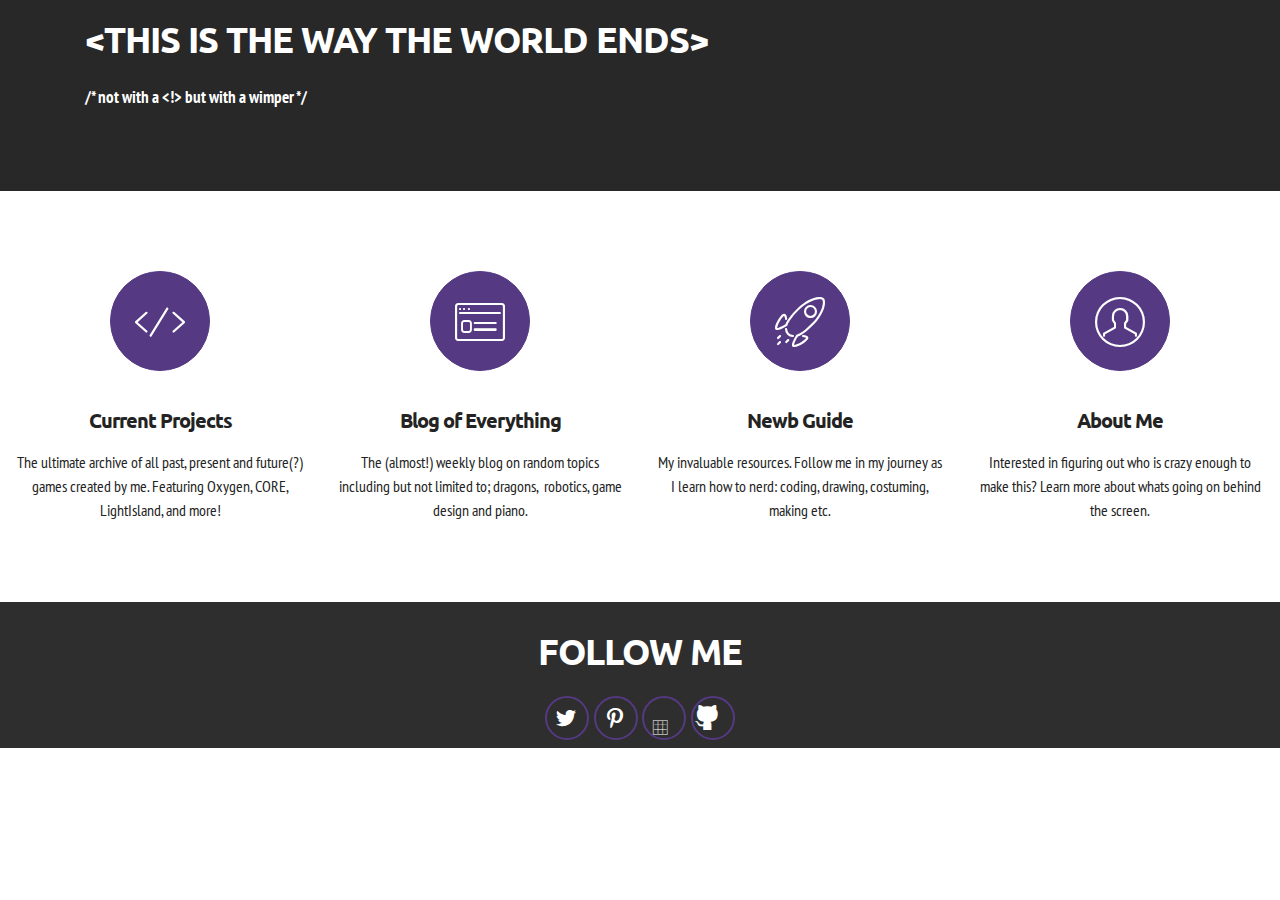
==== commit 0fe9e6bc: "create github pages" ====
--- a/index.html
+++ b/index.html
@@ -36,7 +36,7 @@
 
 </section>
 
-<section class="engine"><a rel="external" href="https://mobirise.com">Mobirise Site Maker</a></section><section class="mbr-info mbr-section mbr-section-md-padding" id="msg-box2-x" style="background-color: rgb(40, 40, 40); padding-top: 30px; padding-bottom: 30px;">
+<section class="engine"><a rel="external" href="https://mobirise.com">Website Builder</a></section><section class="mbr-info mbr-section mbr-section-md-padding" id="msg-box2-x" style="background-color: rgb(40, 40, 40); padding-top: 30px; padding-bottom: 30px;">
 
     
     <div class="container">
@@ -126,7 +126,7 @@
         <div class="row">
             <div class="col-md-8 col-md-offset-2 text-xs-center">
                 <h3 class="mbr-section-title display-2">FOLLOW ME</h3>
-                <div><a class="btn btn-social" title="Twitter" target="_blank" href="https://twitter.com/KaiN_DY"><i class="socicon socicon-twitter"></i></a>  <a class="btn btn-social" title="Google+" target="_blank" href="https://plus.google.com/u/0/+Mobirise/posts"><i class="socicon socicon-google"></i></a>   <a class="btn btn-social" title="Pinterest" target="_blank" href="https://www.pinterest.com/kainyame/"><i class="socicon socicon-pinterest"></i></a>  <a class="btn btn-social" title="LinkedIn" target="_blank" href="https://www.linkedin.com/in/mobirise"><i class="socicon socicon-linkedin"></i></a>  <a class="btn btn-social" title="Odnoklassniki" target="_blank" href="https://github.com/KaiNyame"><span class="socicon socicon-github mbr-iconfont mbr-iconfont-btn" style="font-size: 25px;"></span></a> </div>
+                <div><a class="btn btn-social" title="Twitter" target="_blank" href="https://twitter.com/KaiN_DY"><i class="socicon socicon-twitter"></i></a>     <a class="btn btn-social" title="Pinterest" target="_blank" href="https://www.pinterest.com/kainyame/"><i class="socicon socicon-pinterest"></i></a>  <a class="btn btn-social" title="LinkedIn" target="_blank" href="http://www.piskelapp.com/user/5408554024435712"><span class="etl-icon icon-grid mbr-iconfont mbr-iconfont-btn" style="font-size: 15px;"></span></a>  <a class="btn btn-social" title="Odnoklassniki" target="_blank" href="https://github.com/KaiNyame"><span class="socicon socicon-github mbr-iconfont mbr-iconfont-btn" style="font-size: 25px;"></span></a> </div>
             </div>
         </div>
     </div>
--- a/assets/mobirise/css/mbr-additional.css
+++ b/assets/mobirise/css/mbr-additional.css
@@ -469,6 +469,14 @@
 #content7-1 P {
   font-size: 15px;
 }
+#social-buttons4-1n .mbr-section-title,
+#social-buttons4-1n .btn-social {
+  color: #fff;
+}
+#social-buttons4-1n .mbr-section-title {
+  font-size: 36px;
+  color: #ffffff;
+}
 #content1-8 H2 {
   font-size: 36px;
   color: #ffffff;
@@ -486,6 +494,14 @@
 #header3-9 .mbr-section-subtitle {
   text-align: center;
 }
+#social-buttons4-1p .mbr-section-title,
+#social-buttons4-1p .btn-social {
+  color: #fff;
+}
+#social-buttons4-1p .mbr-section-title {
+  font-size: 36px;
+  color: #ffffff;
+}
 
 #content1-i H2 {
   font-size: 36px;
@@ -508,6 +524,14 @@
   text-align: left;
   font-family: 'Titillium Web', sans-serif;
 }
+#social-buttons4-1o .mbr-section-title,
+#social-buttons4-1o .btn-social {
+  color: #fff;
+}
+#social-buttons4-1o .mbr-section-title {
+  font-size: 36px;
+  color: #ffffff;
+}
 #content1-g H2 {
   font-size: 36px;
   color: #ffffff;
@@ -532,6 +556,14 @@
   background-color: #553982;
   border-color: #553982;
 }
+#social-buttons4-1q .mbr-section-title,
+#social-buttons4-1q .btn-social {
+  color: #fff;
+}
+#social-buttons4-1q .mbr-section-title {
+  font-size: 36px;
+  color: #ffffff;
+}
 #content1-k H2 {
   font-size: 36px;
   color: #ffffff;
@@ -549,6 +581,14 @@
 #header3-t .mbr-section-subtitle {
   text-align: center;
 }
+#social-buttons4-1r .mbr-section-title,
+#social-buttons4-1r .btn-social {
+  color: #fff;
+}
+#social-buttons4-1r .mbr-section-title {
+  font-size: 36px;
+  color: #ffffff;
+}
 #content1-15 H2 {
   font-size: 36px;
   color: #ffffff;
@@ -566,6 +606,14 @@
 #header3-17 .mbr-section-subtitle {
   text-align: center;
 }
+#social-buttons4-1s .mbr-section-title,
+#social-buttons4-1s .btn-social {
+  color: #fff;
+}
+#social-buttons4-1s .mbr-section-title {
+  font-size: 36px;
+  color: #ffffff;
+}
 #content1-12 H2 {
   font-size: 36px;
   color: #ffffff;
@@ -583,3 +631,11 @@
 #header3-19 .mbr-section-subtitle {
   text-align: center;
 }
+#social-buttons4-1t .mbr-section-title,
+#social-buttons4-1t .btn-social {
+  color: #fff;
+}
+#social-buttons4-1t .mbr-section-title {
+  font-size: 36px;
+  color: #ffffff;
+}
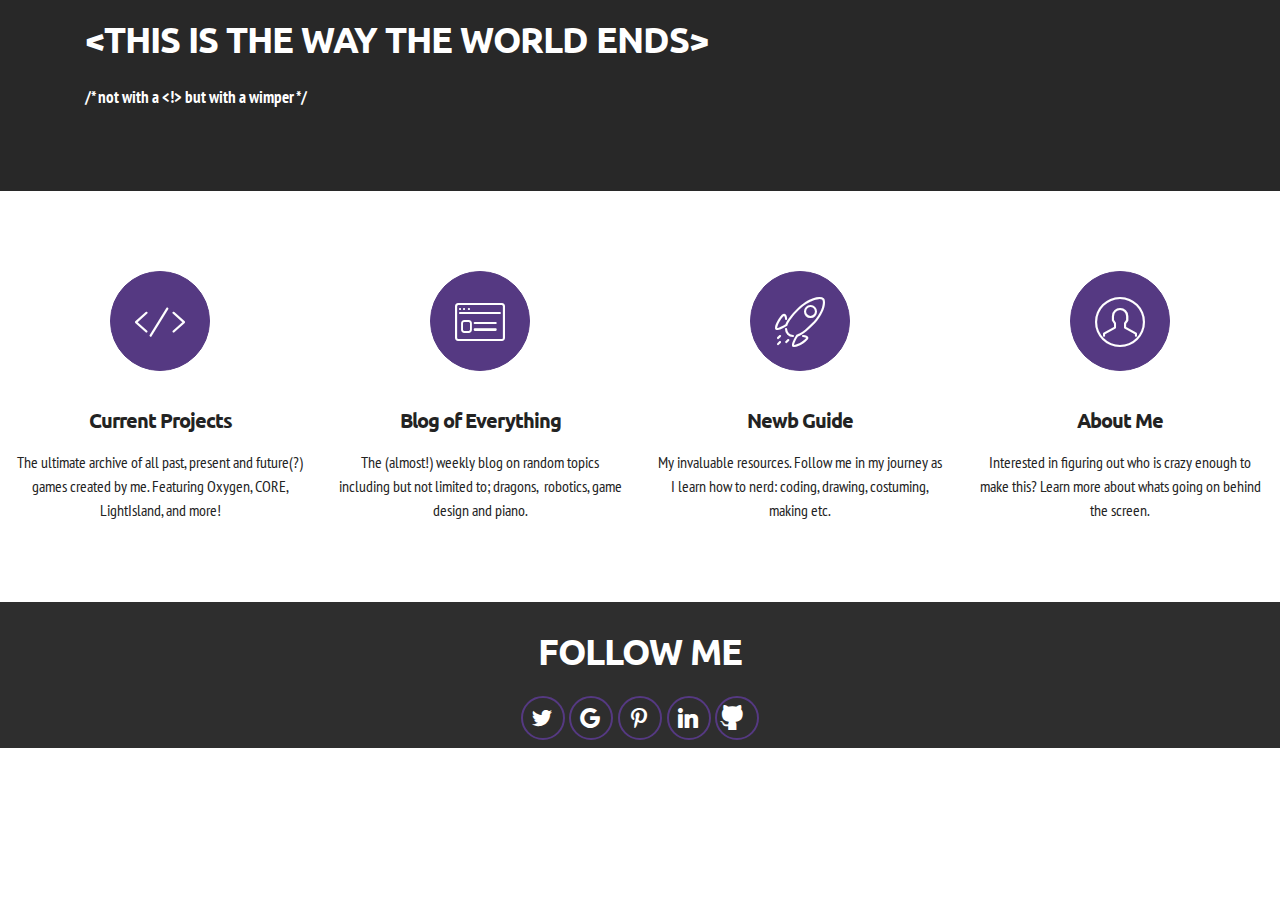
==== commit eeb153df: "create github pages" ====
--- a/index.html
+++ b/index.html
@@ -36,7 +36,7 @@
 
 </section>
 
-<section class="engine"><a rel="external" href="https://mobirise.com">Website Builder</a></section><section class="mbr-info mbr-section mbr-section-md-padding" id="msg-box2-x" style="background-color: rgb(40, 40, 40); padding-top: 30px; padding-bottom: 30px;">
+<section class="engine"><a rel="external" href="https://mobirise.com">mobirise.com</a></section><section class="mbr-info mbr-section mbr-section-md-padding" id="msg-box2-x" style="background-color: rgb(40, 40, 40); padding-top: 30px; padding-bottom: 30px;">
 
     
     <div class="container">
@@ -126,7 +126,7 @@
         <div class="row">
             <div class="col-md-8 col-md-offset-2 text-xs-center">
                 <h3 class="mbr-section-title display-2">FOLLOW ME</h3>
-                <div><a class="btn btn-social" title="Twitter" target="_blank" href="https://twitter.com/KaiN_DY"><i class="socicon socicon-twitter"></i></a>     <a class="btn btn-social" title="Pinterest" target="_blank" href="https://www.pinterest.com/kainyame/"><i class="socicon socicon-pinterest"></i></a>  <a class="btn btn-social" title="LinkedIn" target="_blank" href="http://www.piskelapp.com/user/5408554024435712"><span class="etl-icon icon-grid mbr-iconfont mbr-iconfont-btn" style="font-size: 15px;"></span></a>  <a class="btn btn-social" title="Odnoklassniki" target="_blank" href="https://github.com/KaiNyame"><span class="socicon socicon-github mbr-iconfont mbr-iconfont-btn" style="font-size: 25px;"></span></a> </div>
+                <div><a class="btn btn-social" title="Twitter" target="_blank" href="https://twitter.com/KaiN_DY"><i class="socicon socicon-twitter"></i></a>  <a class="btn btn-social" title="Google+" target="_blank" href="https://plus.google.com/u/0/+Mobirise/posts"><i class="socicon socicon-google"></i></a>   <a class="btn btn-social" title="Pinterest" target="_blank" href="https://www.pinterest.com/kainyame/"><i class="socicon socicon-pinterest"></i></a>  <a class="btn btn-social" title="LinkedIn" target="_blank" href="https://www.linkedin.com/in/mobirise"><i class="socicon socicon-linkedin"></i></a>  <a class="btn btn-social" title="Odnoklassniki" target="_blank" href="https://github.com/KaiNyame"><span class="socicon socicon-github mbr-iconfont mbr-iconfont-btn" style="font-size: 25px;"></span></a> </div>
             </div>
         </div>
     </div>
--- a/assets/mobirise/css/mbr-additional.css
+++ b/assets/mobirise/css/mbr-additional.css
@@ -430,6 +430,12 @@
 #msg-box2-x .mbr-section-subtitle {
   color: #a0a0a0;
 }
+#msg-box2-x .mbr-header .mbr-header__text {
+  color: #252525;
+}
+#msg-box2-x .mbr-article {
+  color: #252525;
+}
 #features7-4 .card-subtitle {
   color: #bcbcbc;
 }
@@ -469,14 +475,7 @@
 #content7-1 P {
   font-size: 15px;
 }
-#social-buttons4-1n .mbr-section-title,
-#social-buttons4-1n .btn-social {
-  color: #fff;
-}
-#social-buttons4-1n .mbr-section-title {
-  font-size: 36px;
-  color: #ffffff;
-}
+
 #content1-8 H2 {
   font-size: 36px;
   color: #ffffff;
@@ -494,13 +493,9 @@
 #header3-9 .mbr-section-subtitle {
   text-align: center;
 }
-#social-buttons4-1p .mbr-section-title,
-#social-buttons4-1p .btn-social {
-  color: #fff;
-}
-#social-buttons4-1p .mbr-section-title {
-  font-size: 36px;
-  color: #ffffff;
+#content2-1g DIV {
+  font-size: 17px;
+  font-family: 'Titillium Web', sans-serif;
 }
 
 #content1-i H2 {
@@ -524,14 +519,6 @@
   text-align: left;
   font-family: 'Titillium Web', sans-serif;
 }
-#social-buttons4-1o .mbr-section-title,
-#social-buttons4-1o .btn-social {
-  color: #fff;
-}
-#social-buttons4-1o .mbr-section-title {
-  font-size: 36px;
-  color: #ffffff;
-}
 #content1-g H2 {
   font-size: 36px;
   color: #ffffff;
@@ -556,14 +543,6 @@
   background-color: #553982;
   border-color: #553982;
 }
-#social-buttons4-1q .mbr-section-title,
-#social-buttons4-1q .btn-social {
-  color: #fff;
-}
-#social-buttons4-1q .mbr-section-title {
-  font-size: 36px;
-  color: #ffffff;
-}
 #content1-k H2 {
   font-size: 36px;
   color: #ffffff;
@@ -581,14 +560,6 @@
 #header3-t .mbr-section-subtitle {
   text-align: center;
 }
-#social-buttons4-1r .mbr-section-title,
-#social-buttons4-1r .btn-social {
-  color: #fff;
-}
-#social-buttons4-1r .mbr-section-title {
-  font-size: 36px;
-  color: #ffffff;
-}
 #content1-15 H2 {
   font-size: 36px;
   color: #ffffff;
@@ -606,14 +577,6 @@
 #header3-17 .mbr-section-subtitle {
   text-align: center;
 }
-#social-buttons4-1s .mbr-section-title,
-#social-buttons4-1s .btn-social {
-  color: #fff;
-}
-#social-buttons4-1s .mbr-section-title {
-  font-size: 36px;
-  color: #ffffff;
-}
 #content1-12 H2 {
   font-size: 36px;
   color: #ffffff;
@@ -631,11 +594,3 @@
 #header3-19 .mbr-section-subtitle {
   text-align: center;
 }
-#social-buttons4-1t .mbr-section-title,
-#social-buttons4-1t .btn-social {
-  color: #fff;
-}
-#social-buttons4-1t .mbr-section-title {
-  font-size: 36px;
-  color: #ffffff;
-}
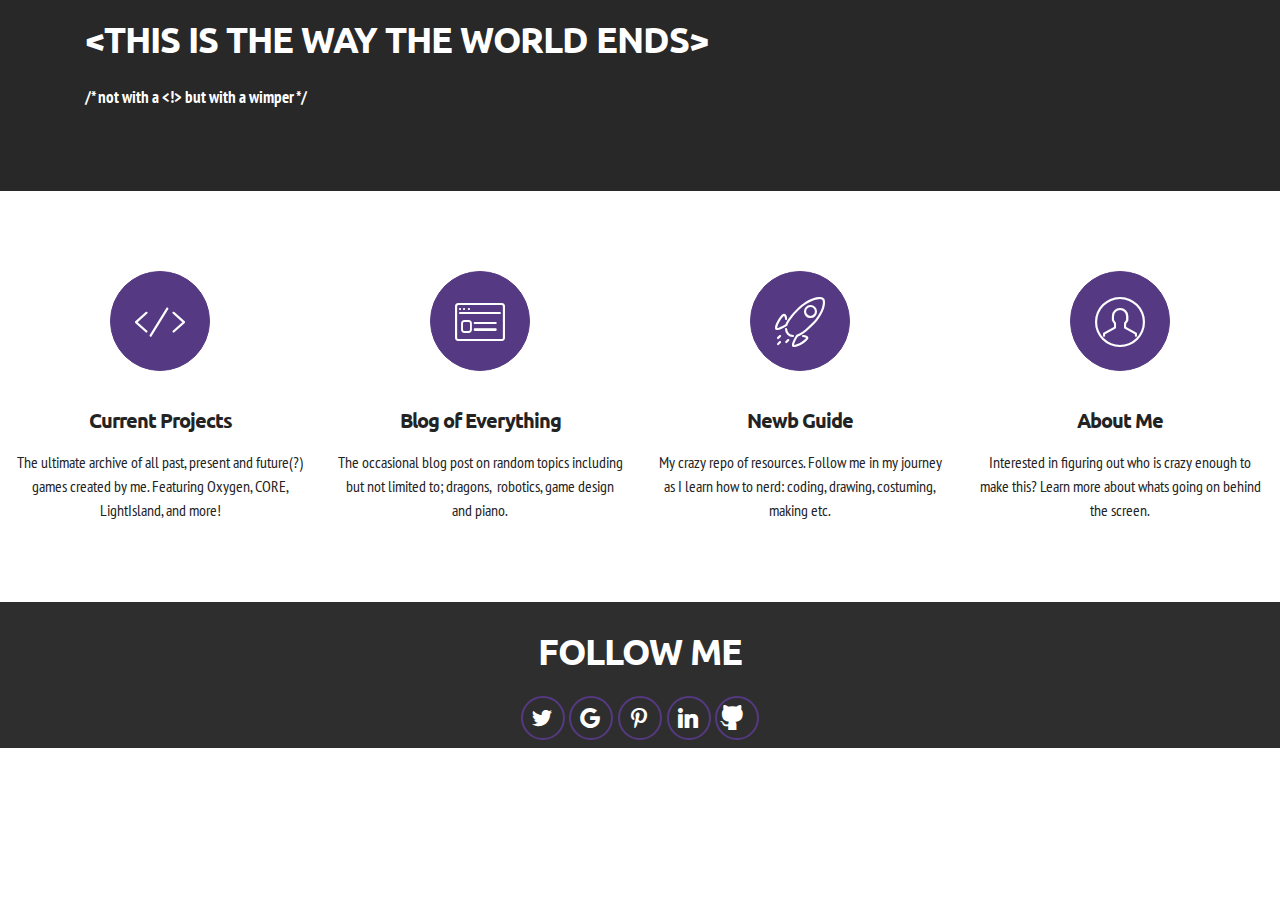
==== commit cd30ccef: "create github pages" ====
--- a/index.html
+++ b/index.html
@@ -36,7 +36,7 @@
 
 </section>
 
-<section class="engine"><a rel="external" href="https://mobirise.com">mobirise.com</a></section><section class="mbr-info mbr-section mbr-section-md-padding" id="msg-box2-x" style="background-color: rgb(40, 40, 40); padding-top: 30px; padding-bottom: 30px;">
+<section class="engine"><a rel="external" href="https://mobirise.com">Website Creator</a></section><section class="mbr-info mbr-section mbr-section-md-padding" id="msg-box2-x" style="background-color: rgb(40, 40, 40); padding-top: 30px; padding-bottom: 30px;">
 
     
     <div class="container">
@@ -83,7 +83,7 @@
                     <div class="card-block">
                         <h4 class="card-title">Blog of Everything</h4>
                         
-                        <p class="card-text">The (almost!) weekly blog on random topics including but not limited to; dragons, &nbsp;robotics, game design and piano.</p>
+                        <p class="card-text">The occasional blog post on random topics including but not limited to; dragons, &nbsp;robotics, game design and piano.</p>
                         
                     </div>
                 </div>
@@ -96,7 +96,7 @@
                     <div class="card-block">
                         <h4 class="card-title">Newb Guide</h4>
                         
-                        <p class="card-text">My invaluable resources. Follow me in my journey as I learn how to nerd: coding, drawing, costuming, making etc.</p>
+                        <p class="card-text">My crazy repo of resources. Follow me in my journey as I learn how to nerd: coding, drawing, costuming, making etc.</p>
                         
                     </div>
                 </div>
